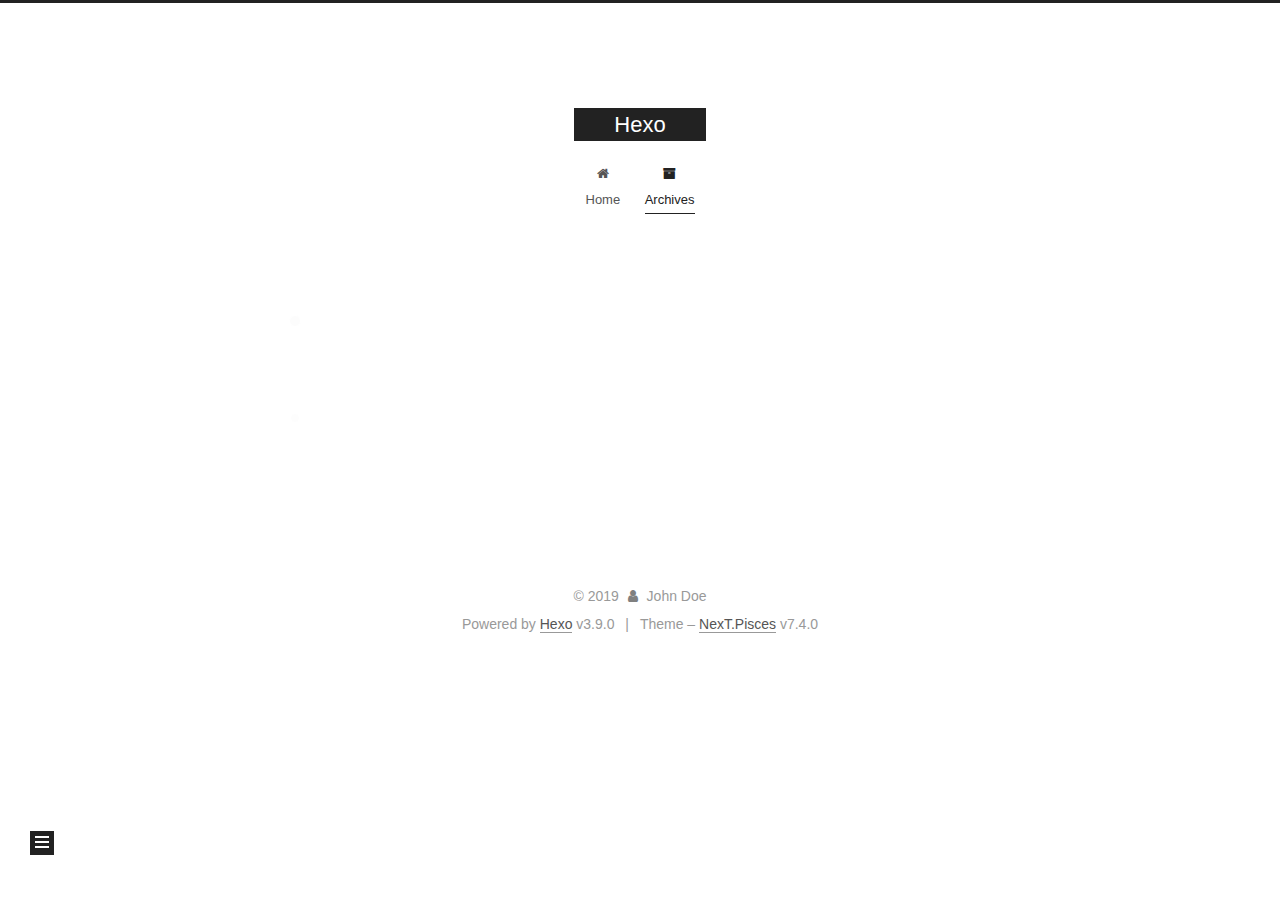
==== archives/index.html @ e557a678 "Site updated: 2019-09-15 15:40:52" ====
<!DOCTYPE html>





<html lang="">
<head>
  <meta charset="UTF-8">
<meta name="viewport" content="width=device-width, initial-scale=1, maximum-scale=2">
<meta name="theme-color" content="#222">
<meta name="generator" content="Hexo 3.9.0">
  <link rel="apple-touch-icon" sizes="180x180" href="/images/apple-touch-icon-next.png?v=7.4.0">
  <link rel="icon" type="image/png" sizes="32x32" href="/images/favicon-32x32-next.png?v=7.4.0">
  <link rel="icon" type="image/png" sizes="16x16" href="/images/favicon-16x16-next.png?v=7.4.0">
  <link rel="mask-icon" href="/images/logo.svg?v=7.4.0" color="#222">

<link rel="stylesheet" href="/css/main.css?v=7.4.0">


<link rel="stylesheet" href="/lib/font-awesome/css/font-awesome.min.css?v=4.7.0">


<script id="hexo-configurations">
  var NexT = window.NexT || {};
  var CONFIG = {
    root: '/',
    scheme: 'Pisces',
    version: '7.4.0',
    exturl: false,
    sidebar: {"position":"left","display":"post","offset":12,"onmobile":false},
    copycode: {"enable":false,"show_result":false,"style":null},
    back2top: {"enable":true,"sidebar":false,"scrollpercent":false},
    bookmark: {"enable":false,"color":"#222","save":"auto"},
    fancybox: false,
    mediumzoom: false,
    lazyload: false,
    pangu: false,
    algolia: {
      appID: '',
      apiKey: '',
      indexName: '',
      hits: {"per_page":10},
      labels: {"input_placeholder":"Search for Posts","hits_empty":"We didn't find any results for the search: ${query}","hits_stats":"${hits} results found in ${time} ms"}
    },
    localsearch: {"enable":false,"trigger":"auto","top_n_per_article":1,"unescape":false,"preload":false},
    path: '',
    motion: {"enable":true,"async":false,"transition":{"post_block":"fadeIn","post_header":"slideDownIn","post_body":"slideDownIn","coll_header":"slideLeftIn","sidebar":"slideUpIn"}},
    translation: {
      copy_button: 'Copy',
      copy_success: 'Copied',
      copy_failure: 'Copy failed'
    },
    sidebarPadding: 40
  };
</script>

  <meta property="og:type" content="website">
<meta property="og:title" content="Hexo">
<meta property="og:url" content="http://yoursite.com/archives/index.html">
<meta property="og:site_name" content="Hexo">
<meta property="og:locale" content="default">
<meta name="twitter:card" content="summary">
<meta name="twitter:title" content="Hexo">
  <link rel="canonical" href="http://yoursite.com/archives/">


<script id="page-configurations">
  // https://hexo.io/docs/variables.html
  CONFIG.page = {
    sidebar: "",
    isHome: false,
    isPost: false,
    isPage: false,
    isArchive: true
  };
</script>

  <title>Archive | Hexo</title>
  








  <noscript>
  <style>
  .use-motion .brand,
  .use-motion .menu-item,
  .sidebar-inner,
  .use-motion .post-block,
  .use-motion .pagination,
  .use-motion .comments,
  .use-motion .post-header,
  .use-motion .post-body,
  .use-motion .collection-header { opacity: initial; }

  .use-motion .logo,
  .use-motion .site-title,
  .use-motion .site-subtitle {
    opacity: initial;
    top: initial;
  }

  .use-motion .logo-line-before i { left: initial; }
  .use-motion .logo-line-after i { right: initial; }
  </style>
</noscript>

</head>

<body itemscope itemtype="http://schema.org/WebPage" lang="default">
  <div class="container use-motion">
    <div class="headband"></div>

    <header id="header" class="header" itemscope itemtype="http://schema.org/WPHeader">
      <div class="header-inner"><div class="site-brand-container">
  <div class="site-meta">

    <div>
      <a href="/" class="brand" rel="start">
        <span class="logo-line-before"><i></i></span>
        <span class="site-title">Hexo</span>
        <span class="logo-line-after"><i></i></span>
      </a>
    </div>
  </div>

  <div class="site-nav-toggle">
    <button aria-label="Toggle navigation bar">
      <span class="btn-bar"></span>
      <span class="btn-bar"></span>
      <span class="btn-bar"></span>
    </button>
  </div>
</div>


<nav class="site-nav">
  
  <ul id="menu" class="menu">
      
      
      
        
        <li class="menu-item menu-item-home">
      
    

    <a href="/" rel="section"><i class="menu-item-icon fa fa-fw fa-home"></i> <br>Home</a>

  </li>
      
      
      
        
        <li class="menu-item menu-item-archives">
      
    

    <a href="/archives/" rel="section"><i class="menu-item-icon fa fa-fw fa-archive"></i> <br>Archives</a>

  </li>
  </ul>

</nav>
</div>
    </header>

    
  <div class="back-to-top">
    <i class="fa fa-arrow-up"></i>
    <span>0%</span>
  </div>


    <main id="main" class="main">
      <div class="main-inner">
        <div class="content-wrap">
            

    
    
      
      
    
      
      
    
    

  

          <div id="content" class="content">
            

  
  
  
  <div class="post-block archive">
    <div id="posts" class="posts-collapse">
      <div class="collection-title">
        
        
        
          
        
        <span class="collection-header">Um..! 1 post. Keep on posting.</span>
      </div>
      

      

  
  

  
    
    <div class="collection-year">
      <h1 class="collection-header">2019</h1>
    </div>
  

  <article itemscope itemtype="http://schema.org/Article">
    <header class="post-header">

      <h2 class="post-title">
        
          <a class="post-title-link" href="/2019/06/23/hello-world/" itemprop="url">
            <span itemprop="name">Hello World</span>
          </a>
        
      </h2>

      <div class="post-meta">
        <time class="post-time" itemprop="dateCreated"
              datetime="2019-06-23T16:57:34+08:00"
              content="2019-06-23">
          06-23
        </time>
      </div>

    </header>
  </article>




    </div>
  </div>
  
  
  

  



          </div>
          

        </div>
          
  
  <div class="sidebar-toggle">
    <div class="sidebar-toggle-line-wrap">
      <span class="sidebar-toggle-line sidebar-toggle-line-first"></span>
      <span class="sidebar-toggle-line sidebar-toggle-line-middle"></span>
      <span class="sidebar-toggle-line sidebar-toggle-line-last"></span>
    </div>
  </div>

  <aside class="sidebar">
    <div class="sidebar-inner">

      <ul class="sidebar-nav motion-element">
        <li class="sidebar-nav-toc">
          Table of Contents
        </li>
        <li class="sidebar-nav-overview">
          Overview
        </li>
      </ul>

      <!--noindex-->
      <div class="post-toc-wrap sidebar-panel">
      </div>
      <!--/noindex-->

      <div class="site-overview-wrap sidebar-panel">
        <div class="site-author motion-element" itemprop="author" itemscope itemtype="http://schema.org/Person">
  <p class="site-author-name" itemprop="name">John Doe</p>
  <div class="site-description" itemprop="description"></div>
</div>
  <nav class="site-state motion-element">
      <div class="site-state-item site-state-posts">
        
          <a href="/archives/">
        
          <span class="site-state-item-count">1</span>
          <span class="site-state-item-name">posts</span>
        </a>
      </div>
    
  </nav>



      </div>

    </div>
  </aside>
  <div id="sidebar-dimmer"></div>


      </div>
    </main>

    <footer id="footer" class="footer">
      <div class="footer-inner">
        <div class="copyright">&copy; <span itemprop="copyrightYear">2019</span>
  <span class="with-love" id="animate">
    <i class="fa fa-user"></i>
  </span>
  <span class="author" itemprop="copyrightHolder">John Doe</span>
</div>
  <div class="powered-by">Powered by <a href="https://hexo.io" class="theme-link" rel="noopener" target="_blank">Hexo</a> v3.9.0</div>
  <span class="post-meta-divider">|</span>
  <div class="theme-info">Theme – <a href="https://theme-next.org" class="theme-link" rel="noopener" target="_blank">NexT.Pisces</a> v7.4.0</div>

        












        
      </div>
    </footer>
  </div>

  


  <script src="/lib/anime.min.js?v=3.1.0"></script>
  <script src="/lib/velocity/velocity.min.js?v=1.2.1"></script>
  <script src="/lib/velocity/velocity.ui.min.js?v=1.2.1"></script>
<script src="/js/utils.js?v=7.4.0"></script><script src="/js/motion.js?v=7.4.0"></script>
<script src="/js/schemes/pisces.js?v=7.4.0"></script>
<script src="/js/next-boot.js?v=7.4.0"></script>



  





















  

  

  

</body>
</html>
---- css/main.css ----
html {
  line-height: 1.15; /* 1 */
  -webkit-text-size-adjust: 100%; /* 2 */
}
body {
  margin: 0;
}
main {
  display: block;
}
h1 {
  font-size: 2em;
  margin: 0.67em 0;
}
hr {
  box-sizing: content-box; /* 1 */
  height: 0; /* 1 */
  overflow: visible; /* 2 */
}
pre {
  font-family: monospace, monospace; /* 1 */
  font-size: 1em; /* 2 */
}
a {
  background-color: transparent;
}
abbr[title] {
  border-bottom: none; /* 1 */
  text-decoration: underline; /* 2 */
  text-decoration: underline dotted; /* 2 */
}
b,
strong {
  font-weight: bolder;
}
code,
kbd,
samp {
  font-family: monospace, monospace; /* 1 */
  font-size: 1em; /* 2 */
}
small {
  font-size: 80%;
}
sub,
sup {
  font-size: 75%;
  line-height: 0;
  position: relative;
  vertical-align: baseline;
}
sub {
  bottom: -0.25em;
}
sup {
  top: -0.5em;
}
img {
  border-style: none;
}
button,
input,
optgroup,
select,
textarea {
  font-family: inherit; /* 1 */
  font-size: 100%; /* 1 */
  line-height: 1.15; /* 1 */
  margin: 0; /* 2 */
}
button,
input {
/* 1 */
  overflow: visible;
}
button,
select {
/* 1 */
  text-transform: none;
}
button,
[type='button'],
[type='reset'],
[type='submit'] {
  -webkit-appearance: button;
}
button::-moz-focus-inner,
[type='button']::-moz-focus-inner,
[type='reset']::-moz-focus-inner,
[type='submit']::-moz-focus-inner {
  border-style: none;
  padding: 0;
}
button:-moz-focusring,
[type='button']:-moz-focusring,
[type='reset']:-moz-focusring,
[type='submit']:-moz-focusring {
  outline: 1px dotted ButtonText;
}
fieldset {
  padding: 0.35em 0.75em 0.625em;
}
legend {
  box-sizing: border-box; /* 1 */
  color: inherit; /* 2 */
  display: table; /* 1 */
  max-width: 100%; /* 1 */
  padding: 0; /* 3 */
  white-space: normal; /* 1 */
}
progress {
  vertical-align: baseline;
}
textarea {
  overflow: auto;
}
[type='checkbox'],
[type='radio'] {
  box-sizing: border-box; /* 1 */
  padding: 0; /* 2 */
}
[type='number']::-webkit-inner-spin-button,
[type='number']::-webkit-outer-spin-button {
  height: auto;
}
[type='search'] {
  outline-offset: -2px; /* 2 */
  -webkit-appearance: textfield; /* 1 */
}
[type='search']::-webkit-search-decoration {
  -webkit-appearance: none;
}
::-webkit-file-upload-button {
  font: inherit; /* 2 */
  -webkit-appearance: button; /* 1 */
}
details {
  display: block;
}
summary {
  display: list-item;
}
template {
  display: none;
}
[hidden] {
  display: none;
}
::selection {
  background: #262a30;
  color: #fff;
}
body {
  background: #fff;
  color: #555;
  font-family: 'Lato', "PingFang SC", "Microsoft YaHei", sans-serif;
  font-size: 1em;
  line-height: 2;
}
@media (max-width: 991px) {
  body {
    padding-right: 0;
  }
}
h1,
h2,
h3,
h4,
h5,
h6 {
  font-family: 'Lato', "PingFang SC", "Microsoft YaHei", sans-serif;
  font-weight: bold;
  line-height: 1.5;
  margin: 20px 0 15px;
  padding: 0;
}
h1 {
  font-size: 1.75em;
}
h2 {
  font-size: 1.625em;
}
h3 {
  font-size: 1.5em;
}
h4 {
  font-size: 1.375em;
}
h5 {
  font-size: 1.25em;
}
h6 {
  font-size: 1.125em;
}
p {
  margin: 0 0 20px 0;
}
a,
span.exturl {
  overflow-wrap: break-word;
  word-wrap: break-word;
  background-color: transparent;
  border-bottom: 1px solid #999;
  color: #555;
  outline: none;
  text-decoration: none;
  cursor: pointer;
}
a:hover,
span.exturl:hover {
  border-bottom-color: #222;
  color: #222;
}
iframe,
img,
video {
  display: block;
  margin-left: auto;
  margin-right: auto;
  max-width: 100%;
}
hr {
  background-color: #ddd;
  background-image: repeating-linear-gradient(-45deg, #fff, #fff 4px, transparent 4px, transparent 8px);
  border: 0;
  height: 3px;
  margin: 40px 0;
}
blockquote {
  border-left: 4px solid #ddd;
  color: #666;
  margin: 0;
  padding: 0 15px;
}
blockquote cite::before {
  content: '-';
  padding: 0 5px;
}
dt {
  font-weight: 700;
}
dd {
  margin: 0;
  padding: 0;
}
kbd {
  background-color: #f9f9f9;
  background-image: linear-gradient(top, #eee, #fff, #eee);
  border: 1px solid #ccc;
  border-radius: 0.2em;
  box-shadow: 0.1em 0.1em 0.2em rgba(0,0,0,0.1);
  font-family: inherit;
  padding: 0.1em 0.3em;
  white-space: nowrap;
}
.text-left {
  text-align: left;
}
.text-center {
  text-align: center;
}
.text-right {
  text-align: right;
}
.text-justify {
  text-align: justify;
}
.text-nowrap {
  white-space: nowrap;
}
.text-lowercase {
  text-transform: lowercase;
}
.text-uppercase {
  text-transform: uppercase;
}
.text-capitalize {
  text-transform: capitalize;
}
.center-block {
  display: block;
  margin-left: auto;
  margin-right: auto;
}
.clearfix::before,
.clearfix::after {
  content: ' ';
  display: table;
}
.clearfix::after {
  clear: both;
}
.pullquote {
  width: 45%;
}
.pullquote.left {
  float: left;
  margin-left: 5px;
  margin-right: 10px;
}
.pullquote.right {
  float: right;
  margin-left: 10px;
  margin-right: 5px;
}
.translation {
  color: #999;
  font-size: 0.875em;
  margin-top: -20px;
}
.table-container {
  -webkit-overflow-scrolling: touch;
  overflow: auto;
}
table {
  border-collapse: collapse;
  border-spacing: 0;
  font-size: 0.875em;
  margin: 0 0 20px 0;
  width: 100%;
}
table > tbody > tr:nth-of-type(odd) {
  background-color: #f9f9f9;
}
table > tbody > tr:hover {
  background-color: #f5f5f5;
}
caption,
th,
td {
  font-weight: normal;
  padding: 8px;
  text-align: left;
  vertical-align: middle;
}
th,
td {
  border: 1px solid #ddd;
  border-bottom: 3px solid #ddd;
}
th {
  font-weight: 700;
  padding-bottom: 10px;
}
td {
  border-bottom-width: 1px;
}
html,
body {
  height: 100%;
}
.container {
  position: relative;
}
.header-inner {
  margin: 0 auto;
  padding: 100px 0 70px;
  width: 700px;
}
@media (min-width: 1200px) {
  .container .header-inner {
    width: 800px;
  }
}
@media (min-width: 1600px) {
  .container .header-inner {
    width: 900px;
  }
}
.main-inner {
  margin: 0 auto;
  width: 700px;
}
@media (min-width: 1200px) {
  .container .main-inner {
    width: 800px;
  }
}
@media (min-width: 1600px) {
  .container .main-inner {
    width: 900px;
  }
}
.footer {
  padding: 20px 0;
}
.footer-inner {
  box-sizing: border-box;
  margin: 0 auto;
  width: 700px;
}
@media (min-width: 1200px) {
  .container .footer-inner {
    width: 800px;
  }
}
@media (min-width: 1600px) {
  .container .footer-inner {
    width: 900px;
  }
}
pre,
.highlight {
  background: #f7f7f7;
  color: #4d4d4c;
  line-height: 1.6;
  margin: 0 auto 20px;
}
pre,
code {
  font-family: consolas, Menlo, "PingFang SC", "Microsoft YaHei", monospace;
}
code {
  overflow-wrap: break-word;
  word-wrap: break-word;
  background: #eee;
  border-radius: 3px;
  color: #555;
  padding: 2px 4px;
}
pre {
  overflow: auto;
  padding: 10px;
}
pre code {
  background: none;
  color: #4d4d4c;
  font-size: 0.875em;
  padding: 0;
  text-shadow: none;
}
.highlight *::selection {
  background: #d6d6d6;
}
.highlight pre {
  border: 0;
  margin: 0;
  padding: 10px 0;
}
.highlight table {
  border: 0;
  margin: 0;
  width: auto;
}
.highlight td {
  border: 0;
  padding: 0;
}
.highlight figcaption {
  background: #eee;
  border-bottom: 1px solid #e9e9e9;
  color: #4d4d4c;
  line-height: 1em;
  margin: 0;
  padding: 0.5em;
}
.highlight figcaption::before,
.highlight figcaption::after {
  content: ' ';
  display: table;
}
.highlight figcaption::after {
  clear: both;
}
.highlight figcaption a {
  color: #4d4d4c;
  float: right;
}
.highlight figcaption a:hover {
  border-bottom-color: #4d4d4c;
}
.highlight .gutter pre {
  background-color: #eff2f3;
  color: #869194;
  padding-left: 10px;
  padding-right: 10px;
  text-align: right;
}
.highlight .code pre {
  background-color: #f7f7f7;
  padding-left: 10px;
  width: 100%;
}
.gutter {
  -moz-user-select: none;
  -ms-user-select: none;
  -webkit-user-select: none;
  user-select: none;
}
.gist table {
  width: auto;
}
.gist table td {
  border: 0;
}
pre .deletion {
  background: #fdd;
}
pre .addition {
  background: #dfd;
}
pre .meta {
  color: #eab700;
  -moz-user-select: none;
  -ms-user-select: none;
  -webkit-user-select: none;
  user-select: none;
}
pre .comment {
  color: #8e908c;
}
pre .variable,
pre .attribute,
pre .tag,
pre .name,
pre .regexp,
pre .ruby .constant,
pre .xml .tag .title,
pre .xml .pi,
pre .xml .doctype,
pre .html .doctype,
pre .css .id,
pre .css .class,
pre .css .pseudo {
  color: #c82829;
}
pre .number,
pre .preprocessor,
pre .built_in,
pre .builtin-name,
pre .literal,
pre .params,
pre .constant,
pre .command {
  color: #f5871f;
}
pre .ruby .class .title,
pre .css .rules .attribute,
pre .string,
pre .symbol,
pre .value,
pre .inheritance,
pre .header,
pre .ruby .symbol,
pre .xml .cdata,
pre .special,
pre .formula {
  color: #718c00;
}
pre .title,
pre .css .hexcolor {
  color: #3e999f;
}
pre .function,
pre .python .decorator,
pre .python .title,
pre .ruby .function .title,
pre .ruby .title .keyword,
pre .perl .sub,
pre .javascript .title,
pre .coffeescript .title {
  color: #4271ae;
}
pre .keyword,
pre .javascript .function {
  color: #8959a8;
}
.blockquote-center {
  border-left: none;
  margin: 40px 0;
  padding: 0;
  position: relative;
  text-align: center;
}
.blockquote-center::before,
.blockquote-center::after {
  background-position: 0 -6px;
  background-repeat: no-repeat;
  background-size: 22px 22px;
  content: ' ';
  display: block;
  height: 24px;
  opacity: 0.2;
  position: absolute;
  width: 100%;
}
.blockquote-center::before {
  background-image: url("../images/quote-l.svg");
  border-top: 1px solid #ccc;
  top: -20px;
}
.blockquote-center::after {
  background-image: url("../images/quote-r.svg");
  background-position: 100% 8px;
  border-bottom: 1px solid #ccc;
  bottom: -20px;
}
.blockquote-center p,
.blockquote-center div {
  text-align: center;
}
.post-body .group-picture img {
  border: 0;
  box-sizing: border-box;
  margin: 0 auto;
  padding: 0 3px;
}
.post-body .group-picture-row {
  margin-bottom: 6px;
  overflow: hidden;
}
.post-body .group-picture-column {
  float: left;
  margin-bottom: 10px;
}
.post-body .label {
  display: inline;
  padding: 0 2px;
}
.post-body .label.default {
  background-color: #f0f0f0;
}
.post-body .label.primary {
  background-color: #efe6f7;
}
.post-body .label.info {
  background-color: #e5f2f8;
}
.post-body .label.success {
  background-color: #e7f4e9;
}
.post-body .label.warning {
  background-color: #fcf6e1;
}
.post-body .label.danger {
  background-color: #fae8eb;
}
.post-body .tabs {
  margin-bottom: 20px;
}
.post-body .tabs,
.tabs-comment {
  display: block;
  padding-top: 10px;
  position: relative;
}
.post-body .tabs ul.nav-tabs,
.tabs-comment ul.nav-tabs {
  display: flex;
  flex-wrap: wrap;
  margin: 0;
  margin-bottom: -1px;
  padding: 0;
}
@media (max-width: 413px) {
  .post-body .tabs ul.nav-tabs,
  .tabs-comment ul.nav-tabs {
    display: block;
    margin-bottom: 5px;
  }
}
.post-body .tabs ul.nav-tabs li.tab,
.tabs-comment ul.nav-tabs li.tab {
  background-color: #fff;
  border-bottom: 1px solid #ddd;
  border-left: 1px solid transparent;
  border-right: 1px solid transparent;
  border-top: 3px solid transparent;
  flex-grow: 1;
  list-style-type: none;
}
@media (max-width: 413px) {
  .post-body .tabs ul.nav-tabs li.tab,
  .tabs-comment ul.nav-tabs li.tab {
    border-bottom: 1px solid transparent;
    border-left: 3px solid transparent;
    border-right: 1px solid transparent;
    border-top: 1px solid transparent;
  }
}
.post-body .tabs ul.nav-tabs li.tab a,
.tabs-comment ul.nav-tabs li.tab a {
  border-bottom: initial;
  display: block;
  line-height: 1.8em;
  outline: 0;
  padding: 0.25em 0.75em;
  text-align: center;
  transition-delay: 0s;
  transition-duration: 0.2s;
  transition-timing-function: ease-out;
}
.post-body .tabs ul.nav-tabs li.tab a i,
.tabs-comment ul.nav-tabs li.tab a i {
  width: 1.285714285714286em;
}
.post-body .tabs ul.nav-tabs li.tab.active,
.tabs-comment ul.nav-tabs li.tab.active {
  border-bottom: 1px solid transparent;
  border-left: 1px solid #ddd;
  border-right: 1px solid #ddd;
  border-top: 3px solid #fc6423;
}
@media (max-width: 413px) {
  .post-body .tabs ul.nav-tabs li.tab.active,
  .tabs-comment ul.nav-tabs li.tab.active {
    border-bottom: 1px solid #ddd;
    border-left: 3px solid #fc6423;
    border-right: 1px solid #ddd;
    border-top: 1px solid #ddd;
  }
}
.post-body .tabs ul.nav-tabs li.tab.active a,
.tabs-comment ul.nav-tabs li.tab.active a {
  color: #555;
  cursor: default;
}
.post-body .tabs .tab-content .tab-pane,
.tabs-comment .tab-content .tab-pane {
  border: 1px solid #ddd;
  padding: 20px 20px 0 20px;
}
.post-body .tabs .tab-content .tab-pane:not(.active),
.tabs-comment .tab-content .tab-pane:not(.active) {
  display: none;
}
.post-body .tabs .tab-content .tab-pane.active,
.tabs-comment .tab-content .tab-pane.active {
  display: block;
}
.post-body .note {
  margin-bottom: 20px;
  padding: 15px;
  position: relative;
  border: 1px solid #eee;
  border-left-width: 5px;
  border-radius: 3px;
}
.post-body .note h2,
.post-body .note h3,
.post-body .note h4,
.post-body .note h5,
.post-body .note h6 {
  margin-top: 0;
  border-bottom: initial;
  margin-bottom: 0;
  padding-top: 0;
}
.post-body .note p:first-child,
.post-body .note ul:first-child,
.post-body .note ol:first-child,
.post-body .note table:first-child,
.post-body .note pre:first-child,
.post-body .note blockquote:first-child,
.post-body .note img:first-child {
  margin-top: 0;
}
.post-body .note p:last-child,
.post-body .note ul:last-child,
.post-body .note ol:last-child,
.post-body .note table:last-child,
.post-body .note pre:last-child,
.post-body .note blockquote:last-child,
.post-body .note img:last-child {
  margin-bottom: 0;
}
.post-body .note.default {
  border-left-color: #777;
}
.post-body .note.default h2,
.post-body .note.default h3,
.post-body .note.default h4,
.post-body .note.default h5,
.post-body .note.default h6 {
  color: #777;
}
.post-body .note.primary {
  border-left-color: #6f42c1;
}
.post-body .note.primary h2,
.post-body .note.primary h3,
.post-body .note.primary h4,
.post-body .note.primary h5,
.post-body .note.primary h6 {
  color: #6f42c1;
}
.post-body .note.info {
  border-left-color: #428bca;
}
.post-body .note.info h2,
.post-body .note.info h3,
.post-body .note.info h4,
.post-body .note.info h5,
.post-body .note.info h6 {
  color: #428bca;
}
.post-body .note.success {
  border-left-color: #5cb85c;
}
.post-body .note.success h2,
.post-body .note.success h3,
.post-body .note.success h4,
.post-body .note.success h5,
.post-body .note.success h6 {
  color: #5cb85c;
}
.post-body .note.warning {
  border-left-color: #f0ad4e;
}
.post-body .note.warning h2,
.post-body .note.warning h3,
.post-body .note.warning h4,
.post-body .note.warning h5,
.post-body .note.warning h6 {
  color: #f0ad4e;
}
.post-body .note.danger {
  border-left-color: #d9534f;
}
.post-body .note.danger h2,
.post-body .note.danger h3,
.post-body .note.danger h4,
.post-body .note.danger h5,
.post-body .note.danger h6 {
  color: #d9534f;
}
.btn {
  background: #222;
  border: 2px solid #222;
  border-radius: 0;
  color: #fff;
  display: inline-block;
  font-size: 0.875em;
  line-height: 2;
  padding: 0 20px;
  text-decoration: none;
  transition-delay: 0s;
  transition-duration: 0.2s;
  transition-timing-function: ease-in-out;
  transition-property: background-color;
}
.btn:hover {
  background: #fff;
  border-color: #222;
  color: #222;
}
.btn + .btn {
  margin: 0 0 8px 8px;
}
.btn .fa-fw {
  text-align: left;
  width: 1.285714285714286em;
}
.btn-bar {
  background: #555;
  border-radius: 1px;
  display: block;
  height: 2px;
  width: 22px;
}
.btn-bar + .btn-bar {
  margin-top: 4px;
}
.page-number-basic,
.pagination .prev,
.pagination .next,
.pagination .page-number,
.pagination .space {
  display: inline-block;
  margin: 0 10px;
  padding: 0 11px;
  position: relative;
  top: -1px;
}
@media (max-width: 767px) {
  .page-number-basic,
  .pagination .prev,
  .pagination .next,
  .pagination .page-number,
  .pagination .space {
    margin: 0 5px;
  }
}
.pagination {
  border-top: 1px solid #eee;
  margin: 120px 0 40px;
  text-align: center;
}
.pagination .prev,
.pagination .next,
.pagination .page-number {
  border-bottom: 0;
  border-top: 1px solid #eee;
  transition-property: border-color;
  transition-delay: 0s;
  transition-duration: 0.2s;
  transition-timing-function: ease-in-out;
}
.pagination .prev:hover,
.pagination .next:hover,
.pagination .page-number:hover {
  border-top-color: #222;
}
.pagination .space {
  margin: 0;
  padding: 0;
}
.pagination .prev {
  margin-left: 0;
}
.pagination .next {
  margin-right: 0;
}
.pagination .page-number.current {
  background: #ccc;
  border-top-color: #ccc;
  color: #fff;
}
@media (max-width: 767px) {
  .pagination {
    border-top: none;
  }
  .pagination .prev,
  .pagination .next,
  .pagination .page-number {
    border-bottom: 1px solid #eee;
    border-top: 0;
    margin-bottom: 10px;
    padding: 0 10px;
  }
  .pagination .prev:hover,
  .pagination .next:hover,
  .pagination .page-number:hover {
    border-bottom-color: #222;
  }
}
.comments {
  margin: 60px 20px 0;
  overflow: hidden;
}
.comment-button-group {
  display: flex;
  flex-wrap: wrap-reverse;
  justify-content: center;
  margin: 1em 0;
}
.comment-button-group .comment-button {
  margin: 0.1em 0.2em;
}
.comment-button-group .comment-button.active {
  background: #fff;
  border-color: #222;
  color: #222;
}
.comment-position {
  display: none;
}
.comment-position.active {
  display: block;
}
.tabs-comment {
  background: #fff;
  margin-top: 4em;
  padding-top: 0;
}
.tabs-comment .comments {
  border: 0;
  box-shadow: none;
  margin-top: 0;
  padding-top: 0;
}
.back-to-top {
  background: #222;
  bottom: -100px;
  box-sizing: border-box;
  color: #fff;
  cursor: pointer;
  font-size: 12px;
  left: 30px;
  opacity: 1;
  padding: 0 6px;
  position: fixed;
  text-align: center;
  transition-property: bottom;
  z-index: 1050;
  transition-delay: 0s;
  transition-duration: 0.2s;
  transition-timing-function: ease-in-out;
  width: 24px;
}
.back-to-top span {
  display: none;
}
.back-to-top:hover {
  color: #87daff;
}
.back-to-top.back-to-top-on {
  bottom: 19px;
}
@media (max-width: 991px) {
  .back-to-top {
    left: 20px;
    opacity: 0.8;
  }
}
.header {
  background: transparent;
}
.header-inner {
  position: relative;
}
.headband {
  background: #222;
  height: 3px;
}
.site-meta {
  margin: 0;
  text-align: center;
}
@media (max-width: 767px) {
  .site-meta {
    text-align: center;
  }
}
.brand {
  background: #222;
  border-bottom: none;
  color: #fff;
  display: inline-block;
  line-height: 1.375em;
  padding: 0 40px;
  position: relative;
}
.brand:hover {
  color: #fff;
}
.logo {
  display: inline-block;
  line-height: 36px;
  margin-right: 5px;
  vertical-align: top;
}
.site-title {
  display: inline-block;
  font-family: 'Lato', "PingFang SC", "Microsoft YaHei", sans-serif;
  font-size: 1.375em;
  font-weight: normal;
  line-height: 1.5;
  vertical-align: top;
}
.site-subtitle {
  color: #999;
  font-size: 0.8125em;
  margin-top: 10px;
}
.use-motion .brand {
  opacity: 0;
}
.use-motion .logo,
.use-motion .site-title,
.use-motion .site-subtitle,
.use-motion .custom-logo-image {
  opacity: 0;
  position: relative;
  top: -10px;
}
.site-nav-toggle {
  display: none;
  left: 10px;
  position: absolute;
}
@media (max-width: 767px) {
  .site-nav-toggle {
    display: block;
  }
}
.site-nav-toggle button {
  background: transparent;
  border: 0;
  margin-top: 2px;
  padding: 9px 10px;
}
.site-nav {
  display: block;
}
@media (max-width: 767px) {
  .site-nav {
    border-top: 1px solid #ddd;
    clear: both;
    display: none;
    margin: 0 -10px;
    padding: 0 10px;
  }
}
.site-nav.site-nav-on {
  display: block;
}
.menu {
  margin-top: 20px;
  padding-left: 0;
  text-align: center;
}
.menu-item {
  display: inline-block;
  list-style: none;
  margin: 0 10px;
}
@media (max-width: 767px) {
  .menu-item {
    margin-top: 10px;
  }
}
.menu-item a,
.menu-item span.exturl {
  border-bottom: 1px solid transparent;
  display: block;
  font-size: 0.8125em;
  line-height: inherit;
  transition-property: border-color;
  transition-delay: 0s;
  transition-duration: 0.2s;
  transition-timing-function: ease-in-out;
}
.menu-item a:hover,
.menu-item span.exturl:hover {
  border-bottom-color: #222;
}
.menu-item .fa {
  margin-right: 5px;
}
.use-motion .menu-item {
  opacity: 0;
}
.post-body {
  overflow-wrap: break-word;
  word-wrap: break-word;
  font-family: 'Lato', "PingFang SC", "Microsoft YaHei", sans-serif;
}
@media (min-width: 1200px) {
  .post-body {
    font-size: 1.125em;
  }
}
@media (max-width: 767px) {
  .post-body {
    font-size: 0.875em;
  }
}
.post-body span.exturl .fa {
  font-size: 0.875em;
  margin-left: 4px;
}
.post-body .image-caption,
.post-body .figure .caption {
  color: #999;
  font-size: 0.875em;
  font-weight: bold;
  line-height: 1;
  margin: -20px auto 15px;
  text-align: center;
}
.post-sticky-flag {
  display: inline-block;
  transform: rotate(30deg);
}
.use-motion .post-block,
.use-motion .pagination,
.use-motion .comments {
  opacity: 0;
}
.use-motion .post-header {
  opacity: 0;
}
.use-motion .post-body {
  opacity: 0;
}
.use-motion .collection-header {
  opacity: 0;
}
.post-button {
  margin-top: 40px;
}
.posts-collapse {
  margin-left: 55px;
  position: relative;
  z-index: 1010;
}
@media (max-width: 767px) {
  .posts-collapse {
    margin-left: 20px;
    margin-right: 20px;
  }
}
.posts-collapse .collection-title {
  font-size: 1.125em;
  position: relative;
}
.posts-collapse .collection-title::before {
  background: #999;
  border: 1px solid #fff;
  border-radius: 50%;
  content: ' ';
  height: 10px;
  left: 0;
  margin-left: -6px;
  margin-top: -4px;
  position: absolute;
  top: 50%;
  width: 10px;
}
.posts-collapse .collection-year {
  margin: 60px 0;
  position: relative;
}
.posts-collapse .collection-year::before {
  background: #bbb;
  border-radius: 50%;
  content: ' ';
  height: 8px;
  left: 0;
  margin-left: -4px;
  margin-top: -4px;
  position: absolute;
  top: 50%;
  width: 8px;
}
.posts-collapse .collection-header {
  margin: 0 0 0 20px;
}
.posts-collapse .collection-header small {
  color: #bbb;
  margin-left: 5px;
}
.posts-collapse article {
  margin: 30px 0;
}
.posts-collapse .post-header {
  border-bottom: 1px dashed #ccc;
  position: relative;
  transition-delay: 0s;
  transition-duration: 0.2s;
  transition-timing-function: ease-in-out;
  transition-property: border;
}
.posts-collapse .post-header::before {
  background: #bbb;
  border: 1px solid #fff;
  border-radius: 50%;
  content: ' ';
  height: 6px;
  left: 0;
  margin-left: -4px;
  position: absolute;
  top: 0.75em;
  width: 6px;
  transition-delay: 0s;
  transition-duration: 0.2s;
  transition-timing-function: ease-in-out;
  transition-property: background;
}
.posts-collapse .post-header:hover {
  border-bottom-color: #666;
}
.posts-collapse .post-header:hover::before {
  background: #222;
}
.posts-collapse .post-title {
  font-size: 1em;
  font-weight: normal;
  line-height: inherit;
  margin-bottom: 0;
  margin-left: 3.75em;
}
.posts-collapse .post-title::after {
  margin-left: 3px;
  opacity: 0.6;
}
.posts-collapse .post-title a,
.posts-collapse .post-title span.exturl {
  border-bottom: none;
  color: #666;
}
.posts-collapse .post-meta {
  font-size: 0.75em;
  left: 20px;
  position: absolute;
  top: 5px;
}
.posts-collapse::after {
  background: #f5f5f5;
  content: ' ';
  height: 100%;
  left: 0;
  margin-left: -2px;
  position: absolute;
  top: 1.25em;
  width: 4px;
  z-index: -1;
}
.posts-collapse .fa-external-link {
  font-size: 0.875em;
  margin-left: 5px;
}
.post-eof {
  background: #ccc;
  height: 1px;
  margin: 80px auto 60px;
  text-align: center;
  width: 8%;
}
article:last-child .post-eof {
  display: none;
}
.posts-expand {
  padding-top: 40px;
}
@media (max-width: 767px) {
  .posts-expand {
    margin: 0 20px;
  }
}
@media (min-width: 992px) {
  .post-body {
    text-align: justify;
  }
}
@media (max-width: 991px) {
  .post-body {
    text-align: justify;
  }
}
.post-body h2,
.post-body h3,
.post-body h4,
.post-body h5,
.post-body h6 {
  padding-top: 10px;
}
.post-body h2 .header-anchor,
.post-body h3 .header-anchor,
.post-body h4 .header-anchor,
.post-body h5 .header-anchor,
.post-body h6 .header-anchor {
  border-bottom-style: none;
  color: #ccc;
  float: right;
  margin-left: 10px;
  visibility: hidden;
}
.post-body h2 .header-anchor:hover,
.post-body h3 .header-anchor:hover,
.post-body h4 .header-anchor:hover,
.post-body h5 .header-anchor:hover,
.post-body h6 .header-anchor:hover {
  color: inherit;
}
.post-body h2:hover .header-anchor,
.post-body h3:hover .header-anchor,
.post-body h4:hover .header-anchor,
.post-body h5:hover .header-anchor,
.post-body h6:hover .header-anchor {
  visibility: visible;
}
.post-body img {
  border: 1px solid #ddd;
  box-sizing: border-box;
  padding: 3px;
}
@media (max-width: 767px) {
  .post-body img {
    padding: initial;
  }
}
.post-body iframe,
.post-body img,
.post-body video {
  margin-bottom: 20px;
}
.post-body .video-container {
  height: 0;
  margin-bottom: 20px;
  overflow: hidden;
  padding-top: 75%;
  position: relative;
  width: 100%;
}
.post-body .video-container iframe,
.post-body .video-container object,
.post-body .video-container embed {
  height: 100%;
  left: 0;
  margin: 0;
  position: absolute;
  top: 0;
  width: 100%;
}
.post-gallery {
  border-collapse: separate;
  display: table;
  table-layout: fixed;
  width: 100%;
}
.post-gallery-row {
  display: table-row;
}
.post-gallery .post-gallery-img {
  border: 0;
  display: table-cell;
  text-align: center;
  vertical-align: middle;
}
.post-gallery .post-gallery-img img {
  border: 0;
  max-height: 100%;
  max-width: 100%;
}
.fancybox-close,
.fancybox-close:hover {
  border: 0;
}
.posts-expand .post-meta {
  color: #999;
  font-family: 'Lato', "PingFang SC", "Microsoft YaHei", sans-serif;
  margin: 3px 0 60px 0;
  text-align: center;
}
.posts-expand .post-meta .post-description {
  font-size: 0.875em;
  margin-top: 2px;
}
.posts-expand .post-meta time {
  border-bottom: 1px dashed #999;
  cursor: help;
}
.post-meta .post-meta-item + .post-meta-item::before {
  content: '|';
  margin: 0 0.5em;
}
.post-meta .post-meta-item {
  font-size: 0.75em;
}
.post-meta-divider {
  margin: 0 0.5em;
}
.post-meta-item-icon {
  margin-right: 3px;
}
@media (max-width: 991px) {
  .post-meta-item-icon {
    display: inline-block;
  }
}
@media (max-width: 991px) {
  .post-meta-item-text {
    display: none;
  }
}
.post-nav {
  border-top: 1px solid #eee;
  display: table;
  margin-top: 15px;
  width: 100%;
}
.post-nav-divider {
  display: table-cell;
  width: 10%;
}
.post-nav-item {
  display: table-cell;
  padding: 10px 0 0 0;
  vertical-align: top;
  width: 45%;
}
.post-nav-item a {
  border-bottom: none;
  color: #555;
  display: block;
  font-size: 0.875em;
  line-height: 1.6;
  position: relative;
}
.post-nav-item a:hover {
  border-bottom: none;
  color: #222;
}
.post-nav-item a:active {
  top: 2px;
}
.post-nav-item .fa {
  font-size: 0.75em;
  margin-right: 5px;
}
.post-nav-next a {
  padding-left: 5px;
}
.post-nav-prev {
  text-align: right;
}
.post-nav-prev a {
  padding-right: 5px;
}
.post-nav-prev .fa {
  margin-left: 5px;
}
.rtl.post-body p,
.rtl.post-body a,
.rtl.post-body h1,
.rtl.post-body h2,
.rtl.post-body h3,
.rtl.post-body h4,
.rtl.post-body h5,
.rtl.post-body h6,
.rtl.post-body li,
.rtl.post-body ul,
.rtl.post-body ol {
  direction: rtl;
  font-family: UKIJ Ekran;
}
.rtl.post-title {
  font-family: UKIJ Ekran;
}
.post-tags {
  margin-top: 40px;
  text-align: center;
}
.post-tags a {
  display: inline-block;
  font-size: 0.8125em;
  margin-right: 10px;
}
.posts-expand .post-title {
  overflow-wrap: break-word;
  word-wrap: break-word;
  font-weight: 400;
  margin: initial;
  text-align: center;
}
.posts-expand .post-title-link {
  border-bottom: none;
  color: #555;
  display: inline-block;
  line-height: 1.2;
  position: relative;
  vertical-align: top;
}
.posts-expand .post-title-link::before {
  background-color: #000;
  bottom: 0;
  content: '';
  height: 2px;
  left: 0;
  position: absolute;
  transform: scaleX(0);
  visibility: hidden;
  width: 100%;
  transition-delay: 0s;
  transition-duration: 0.2s;
  transition-timing-function: ease-in-out;
}
.posts-expand .post-title-link:hover::before {
  transform: scaleX(1);
  visibility: visible;
}
.posts-expand .post-title-link .fa {
  font-size: 0.875em;
  margin-left: 5px;
}
.post-widgets {
  border-top: 1px solid #eee;
  margin-top: 15px;
  text-align: center;
}
.wp_rating {
  height: 20px;
  line-height: 20px;
  margin-top: 10px;
  padding-top: 6px;
  text-align: center;
}
.social-like {
  display: flex;
  font-size: 0.875em;
  justify-content: center;
  text-align: center;
}
.vk_like {
  align-self: center;
  height: 21px;
  padding-top: 7px;
  width: 85px;
}
.fb_like {
  align-self: center;
  height: 30px;
}
.sidebar {
  background: #222;
  bottom: 0;
  box-shadow: inset 0 2px 6px #000;
  position: fixed;
  top: 0;
  z-index: 1040;
}
.sidebar a,
.sidebar span.exturl {
  border-bottom-color: #555;
  color: #999;
}
.sidebar a:hover,
.sidebar span.exturl:hover {
  border-bottom-color: #eee;
  color: #eee;
}
@media (max-width: 991px) {
  .sidebar {
    display: none;
  }
}
.sidebar-inner {
  color: #999;
  padding: 20px 10px;
  text-align: center;
}
.site-overview-wrap {
  overflow-x: hidden;
  overflow-y: auto;
}
.cc-license {
  margin-top: 10px;
  text-align: center;
}
.cc-license .cc-opacity {
  border-bottom: none;
  opacity: 0.7;
}
.cc-license .cc-opacity:hover {
  opacity: 0.9;
}
.cc-license img {
  display: inline-block;
}
.site-author-image {
  border: 2px solid #333;
  display: block;
  height: auto;
  margin: 0 auto;
  max-width: 96px;
  padding: 2px;
}
.site-author-name {
  color: #f5f5f5;
  font-weight: normal;
  margin: 5px 0 0;
  text-align: center;
}
.site-description {
  color: #999;
  font-size: 1em;
  margin-top: 5px;
  text-align: center;
}
.links-of-author {
  margin-top: 20px;
}
.links-of-author a,
.links-of-author span.exturl {
  border-bottom-color: #555;
  display: inline-block;
  font-size: 0.8125em;
  margin-bottom: 10px;
  margin-right: 10px;
  vertical-align: middle;
}
.links-of-author a::before,
.links-of-author span.exturl::before {
  background: #add0d7;
  border-radius: 50%;
  content: ' ';
  display: inline-block;
  height: 4px;
  margin-right: 3px;
  vertical-align: middle;
  width: 4px;
}
.feed-link,
.chat {
  margin-top: 10px;
}
.feed-link a,
.chat a {
  border: 1px solid #fc6423;
  border-radius: 4px;
  color: #fc6423;
  display: inline-block;
  padding: 0 15px;
}
.feed-link a .fa,
.chat a .fa {
  margin-right: 5px;
}
.feed-link a:hover,
.chat a:hover {
  background: #fc6423;
  border: 1px solid #fc6423;
  color: #fff;
}
.feed-link a:hover .fa,
.chat a:hover .fa {
  color: #fff;
}
.links-of-blogroll {
  font-size: 0.8125em;
  margin-top: 10px;
}
.links-of-blogroll-title {
  font-size: 0.875em;
  font-weight: 600;
  margin-top: 0;
}
.links-of-blogroll-list {
  list-style: none;
  margin: 0;
  padding: 0;
}
.links-of-blogroll-item {
  padding: 2px 10px;
}
.links-of-blogroll-item a,
.links-of-blogroll-item span.exturl {
  box-sizing: border-box;
  display: inline-block;
  max-width: 280px;
  overflow: hidden;
  text-overflow: ellipsis;
  white-space: nowrap;
}
#sidebar-dimmer {
  display: none;
}
@media (max-width: 767px) {
  #sidebar-dimmer {
    background: #000;
    display: block;
    height: 100%;
    left: 100%;
    opacity: 0;
    position: fixed;
    top: 0;
    width: 100%;
    z-index: 1020;
  }
  .sidebar-active + #sidebar-dimmer {
    opacity: 0.7;
    transform: translateX(-100%);
    transition: opacity 0.5s;
  }
}
.sidebar-nav {
  margin: 0 0 20px;
  padding-left: 0;
}
.sidebar-nav li {
  border-bottom: 1px solid transparent;
  color: #555;
  cursor: pointer;
  display: inline-block;
  font-size: 0.875em;
}
.sidebar-nav li.sidebar-nav-overview {
  margin-left: 10px;
}
.sidebar-nav li:hover {
  color: #f5f5f5;
}
.sidebar-nav .sidebar-nav-active {
  border-bottom-color: #87daff;
  color: #87daff;
}
.sidebar-nav .sidebar-nav-active:hover {
  color: #87daff;
}
.sidebar-panel {
  display: none;
}
.sidebar-panel-active {
  display: block;
}
.sidebar-toggle {
  background: #222;
  bottom: 45px;
  cursor: pointer;
  height: 14px;
  left: 30px;
  line-height: 0;
  padding: 5px;
  position: fixed;
  width: 14px;
  z-index: 1050;
}
@media (max-width: 991px) {
  .sidebar-toggle {
    left: 20px;
    opacity: 0.8;
    display: none;
  }
}
.sidebar-toggle-line {
  background: #fff;
  display: inline-block;
  height: 2px;
  margin-top: 3px;
  position: relative;
  transition: all 0.4s;
  vertical-align: top;
  width: 100%;
}
.sidebar-toggle-line:first-child {
  margin-top: 0;
}
.sidebar-toggle:hover .sidebar-toggle-line {
  background: #87daff;
}
.post-toc-wrap {
  overflow-x: hidden;
  overflow-y: auto;
}
.post-toc {
  font-size: 0.875em;
}
.post-toc ol {
  list-style: none;
  margin: 0;
  padding: 0 2px 5px 10px;
  text-align: left;
}
.post-toc ol > ol {
  padding-left: 0;
}
.post-toc ol a {
  transition-delay: 0s;
  transition-duration: 0.2s;
  transition-timing-function: ease-in-out;
  border-bottom-color: #555;
  color: #999;
  transition-property: all;
}
.post-toc ol a:hover {
  border-bottom-color: #ccc;
  color: #ccc;
}
.post-toc .nav-item {
  overflow: hidden;
  text-overflow: ellipsis;
  white-space: nowrap;
  line-height: 1.8;
}
.post-toc .nav .nav-child {
  display: none;
}
.post-toc .nav .active > .nav-child {
  display: block;
}
.post-toc .nav .active-current > .nav-child {
  display: block;
}
.post-toc .nav .active-current > .nav-child > .nav-item {
  display: block;
}
.post-toc .nav .active > a {
  border-bottom-color: #87daff;
  color: #87daff;
}
.post-toc .nav .active-current > a {
  color: #87daff;
}
.post-toc .nav .active-current > a:hover {
  color: #87daff;
}
.site-state {
  display: flex;
  justify-content: center;
  line-height: 1.4;
  margin-top: 10px;
  overflow: hidden;
  text-align: center;
  white-space: nowrap;
}
.site-state-item {
  border-left: 1px solid #333;
  padding: 0 15px;
}
.site-state-item:first-child {
  border-left: none;
}
.site-state-item a {
  border-bottom: none;
}
.site-state-item-count {
  color: inherit;
  display: block;
  font-size: 1.25em;
  font-weight: 600;
  text-align: center;
}
.site-state-item-name {
  color: inherit;
  font-size: 0.875em;
}
.footer {
  color: #999;
  font-size: 0.875em;
}
.footer.footer-fixed {
  bottom: 0;
  left: 0;
  position: fixed;
  right: 0;
}
.footer img {
  border: 0;
}
.footer-inner {
  text-align: center;
}
.with-love {
  color: #808080;
  display: inline-block;
  margin: 0 5px;
}
.powered-by,
.theme-info {
  display: inline-block;
}
@-moz-keyframes iconAnimate {
  0%, 100% {
    transform: scale(1);
  }
  10%, 30% {
    transform: scale(0.9);
  }
  20%, 40%, 60%, 80% {
    transform: scale(1.1);
  }
  50%, 70% {
    transform: scale(1.1);
  }
}
@-webkit-keyframes iconAnimate {
  0%, 100% {
    transform: scale(1);
  }
  10%, 30% {
    transform: scale(0.9);
  }
  20%, 40%, 60%, 80% {
    transform: scale(1.1);
  }
  50%, 70% {
    transform: scale(1.1);
  }
}
@-o-keyframes iconAnimate {
  0%, 100% {
    transform: scale(1);
  }
  10%, 30% {
    transform: scale(0.9);
  }
  20%, 40%, 60%, 80% {
    transform: scale(1.1);
  }
  50%, 70% {
    transform: scale(1.1);
  }
}
@keyframes iconAnimate {
  0%, 100% {
    transform: scale(1);
  }
  10%, 30% {
    transform: scale(0.9);
  }
  20%, 40%, 60%, 80% {
    transform: scale(1.1);
  }
  50%, 70% {
    transform: scale(1.1);
  }
}
.category-all-page .category-all-title {
  text-align: center;
}
.category-all-page .category-all {
  margin-top: 20px;
}
.category-all-page .category-list {
  list-style: none;
  margin: 0;
  padding: 0;
}
.category-all-page .category-list-item {
  margin: 5px 10px;
}
.category-all-page .category-list-count {
  color: #bbb;
}
.category-all-page .category-list-count::before {
  content: ' (';
  display: inline;
}
.category-all-page .category-list-count::after {
  content: ') ';
  display: inline;
}
.category-all-page .category-list-child {
  padding-left: 10px;
}
#event-list {
  padding: 0px;
}
#event-list hr {
  background: #222;
  margin: 20px 0 45px 0;
}
#event-list hr::after {
  background: #222;
  color: #fff;
  content: 'NOW';
  display: inline-block;
  font-weight: bold;
  padding: 0 5px;
  text-align: right;
}
#event-list li.event {
  background: #f9f9f9;
  margin: 20px 0;
  min-height: 40px;
  padding-left: 10px;
}
#event-list li.event h2.event-summary {
  margin: 0;
  padding-bottom: 3px;
}
#event-list li.event h2.event-summary::before {
  color: #bbb;
  content: '\f111';
  display: inline-block;
  font-family: 'FontAwesome';
  font-size: 10px;
  margin-right: 25px;
  vertical-align: middle;
}
#event-list li.event span.event-relative-time {
  color: #bbb;
  display: inline-block;
  font-size: 12px;
  font-weight: 400;
  padding-left: 12px;
}
#event-list li.event span.event-details {
  color: #bbb;
  display: block;
  line-height: 18px;
  margin-left: 56px;
  padding-bottom: 6px;
  padding-top: 3px;
  text-indent: -24px;
}
#event-list li.event span.event-details::before {
  color: #bbb;
  display: inline-block;
  font-family: FontAwesome;
  margin-right: 9px;
  text-align: center;
  text-indent: 0;
  width: 14px;
}
#event-list li.event span.event-details.event-location::before {
  content: '\f041';
}
#event-list li.event span.event-details.event-duration::before {
  content: '\f017';
}
#event-list li.event-past {
  background: #fcfcfc;
  padding: 15px 0 15px 10px;
}
#event-list li.event-past > * {
  opacity: 0.9;
}
#event-list li.event-past h2.event-summary {
  color: #bbb;
}
#event-list li.event-past h2.event-summary::before {
  color: #dfdfdf;
}
#event-list li.event-now {
  background: #222;
  color: #fff;
  padding: 15px 0 15px 10px;
}
#event-list li.event-now h2.event-summary::before {
  animation: dot-flash 1s alternate infinite ease-in-out;
  color: #fff;
}
#event-list li.event-now * {
  color: #fff !important;
}
#event-list li.event-future {
  background: #222;
  color: #fff;
  padding: 15px 0 15px 10px;
}
#event-list li.event-future h2.event-summary::before {
  animation: dot-flash 1s alternate infinite ease-in-out;
  color: #fff;
}
#event-list li.event-future * {
  color: #fff !important;
}
@-moz-keyframes dot-flash {
  from {
    opacity: 1;
    transform: scale(1);
  }
  to {
    opacity: 0;
    transform: scale(0.8);
  }
}
@-webkit-keyframes dot-flash {
  from {
    opacity: 1;
    transform: scale(1);
  }
  to {
    opacity: 0;
    transform: scale(0.8);
  }
}
@-o-keyframes dot-flash {
  from {
    opacity: 1;
    transform: scale(1);
  }
  to {
    opacity: 0;
    transform: scale(0.8);
  }
}
@keyframes dot-flash {
  from {
    opacity: 1;
    transform: scale(1);
  }
  to {
    opacity: 0;
    transform: scale(0.8);
  }
}
ul.breadcrumb {
  font-size: 0.75em;
  list-style: none;
  margin: 1em 0;
  padding: 0 2em;
  text-align: center;
}
ul.breadcrumb li {
  display: inline;
}
ul.breadcrumb li + li::before {
  content: '/\00a0';
  font-weight: normal;
  padding: 0.5em;
}
ul.breadcrumb li + li:last-child {
  font-weight: bold;
}
.tag-cloud {
  text-align: center;
}
.tag-cloud a {
  display: inline-block;
  margin: 10px;
}
.tag-cloud a:hover {
  color: #222 !important;
}
@media (max-width: 767px) {
  .header-inner,
  .container .main-inner,
  .footer-inner {
    width: auto;
  }
}
@media (max-width: 767px) {
  .header-inner {
    padding: 50px 0 35px;
  }
}
embed {
  display: block;
  margin: 0 auto 25px auto;
}
.custom-logo .site-meta-headline {
  text-align: center;
}
.custom-logo .brand {
  background: none;
}
.custom-logo .site-title {
  color: #222;
  margin: 10px auto 0;
}
.custom-logo .site-title a {
  border: 0;
}
.custom-logo-image {
  background: #fff;
  margin: 0 auto;
  max-width: 150px;
  padding: 5px;
}
@media (max-width: 767px) {
  .site-nav {
    background: #fff;
    border-bottom: 1px solid #ddd;
    left: 0;
    margin: 0;
    padding: 0;
    width: 100%;
    z-index: 1030;
  }
}
.site-nav-toggle {
  top: 50px;
}
@media (max-width: 767px) {
  .menu {
    text-align: left;
  }
}
.menu-item-active a,
.menu .menu-item a:hover,
.menu .menu-item span.exturl:hover {
  border-bottom-color: #222;
  color: #222;
}
@media (max-width: 767px) {
  .menu-item-active a,
  .menu .menu-item a:hover,
  .menu .menu-item span.exturl:hover {
    border-bottom: 1px dotted #ddd;
  }
}
@media (max-width: 767px) {
  .menu .menu-item {
    display: block;
    margin: 0 10px;
    vertical-align: top;
  }
}
.menu .menu-item .badge {
  background-color: #eee;
  display: inline-block;
  font-weight: 700;
  line-height: 1;
  margin-left: 5px;
  padding: 1px 4px;
  text-align: center;
  white-space: nowrap;
}
@media (max-width: 767px) {
  .menu .menu-item .badge {
    float: right;
    margin: 0.35em 0 0 0;
  }
}
@media (max-width: 767px) {
  .menu .menu-item br {
    display: none;
  }
}
@media (max-width: 767px) {
  .menu .menu-item a,
  .menu .menu-item span.exturl {
    padding: 5px 10px;
  }
}
@media (hover: none) {
  .menu .menu-item a:hover,
  .menu .menu-item span.exturl:hover {
    border-bottom-color: transparent !important;
  }
}
@media (min-width: 768px) and (max-width: 991px) {
  .menu .menu-item .fa {
    width: 100%;
  }
}
@media (min-width: 992px) {
  .menu .menu-item .fa {
    width: 100%;
  }
}
.sidebar {
  left: -320px;
}
.sidebar.sidebar-active {
  left: 0;
}
.sidebar {
  transition: all 0.4s;
  width: 320px;
}
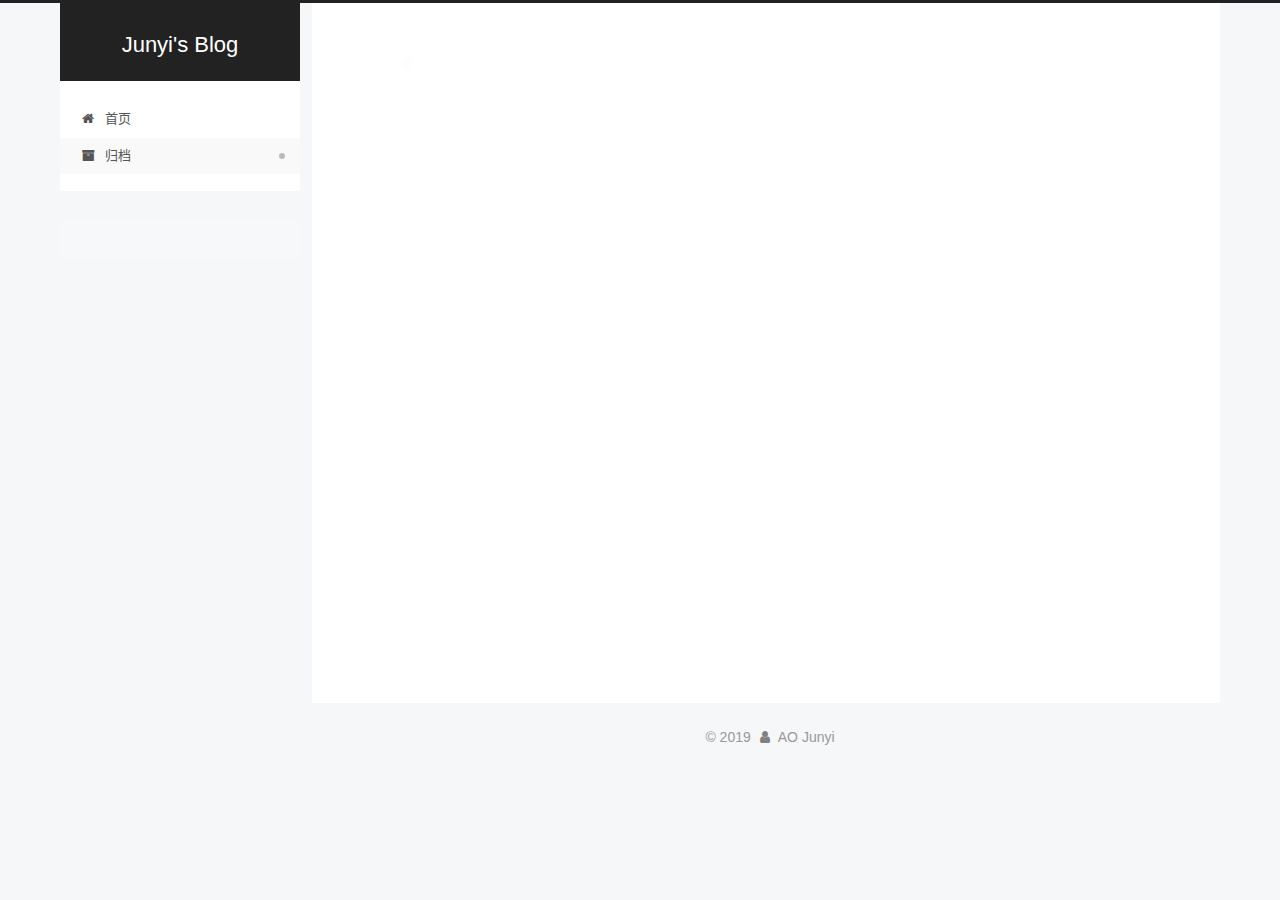
==== commit cf1d80f8: "Site updated: 2019-09-15 18:01:53" ====
--- a/archives/index.html
+++ b/archives/index.html
@@ -4,15 +4,15 @@
 
 
 
-<html lang="">
+<html lang="zh-CN">
 <head>
   <meta charset="UTF-8">
 <meta name="viewport" content="width=device-width, initial-scale=1, maximum-scale=2">
 <meta name="theme-color" content="#222">
 <meta name="generator" content="Hexo 3.9.0">
   <link rel="apple-touch-icon" sizes="180x180" href="/images/apple-touch-icon-next.png?v=7.4.0">
-  <link rel="icon" type="image/png" sizes="32x32" href="/images/favicon-32x32-next.png?v=7.4.0">
-  <link rel="icon" type="image/png" sizes="16x16" href="/images/favicon-16x16-next.png?v=7.4.0">
+  <link rel="icon" type="image/png" sizes="32x32" href="/images/sun-32x32-next.png?v=7.4.0">
+  <link rel="icon" type="image/png" sizes="16x16" href="/images/sun-16x16-next.png?v=7.4.0">
   <link rel="mask-icon" href="/images/logo.svg?v=7.4.0" color="#222">
 
 <link rel="stylesheet" href="/css/main.css?v=7.4.0">
@@ -30,7 +30,7 @@
     exturl: false,
     sidebar: {"position":"left","display":"post","offset":12,"onmobile":false},
     copycode: {"enable":false,"show_result":false,"style":null},
-    back2top: {"enable":true,"sidebar":false,"scrollpercent":false},
+    back2top: {"enable":true,"sidebar":false,"scrollpercent":true},
     bookmark: {"enable":false,"color":"#222","save":"auto"},
     fancybox: false,
     mediumzoom: false,
@@ -47,21 +47,24 @@
     path: '',
     motion: {"enable":true,"async":false,"transition":{"post_block":"fadeIn","post_header":"slideDownIn","post_body":"slideDownIn","coll_header":"slideLeftIn","sidebar":"slideUpIn"}},
     translation: {
-      copy_button: 'Copy',
-      copy_success: 'Copied',
-      copy_failure: 'Copy failed'
+      copy_button: '复制',
+      copy_success: '复制成功',
+      copy_failure: '复制失败'
     },
     sidebarPadding: 40
   };
 </script>
 
-  <meta property="og:type" content="website">
-<meta property="og:title" content="Hexo">
+  <meta name="description" content="Focusing">
+<meta property="og:type" content="website">
+<meta property="og:title" content="Junyi&#39;s Blog">
 <meta property="og:url" content="http://yoursite.com/archives/index.html">
-<meta property="og:site_name" content="Hexo">
-<meta property="og:locale" content="default">
+<meta property="og:site_name" content="Junyi&#39;s Blog">
+<meta property="og:description" content="Focusing">
+<meta property="og:locale" content="zh-CN">
 <meta name="twitter:card" content="summary">
-<meta name="twitter:title" content="Hexo">
+<meta name="twitter:title" content="Junyi&#39;s Blog">
+<meta name="twitter:description" content="Focusing">
   <link rel="canonical" href="http://yoursite.com/archives/">
 
 
@@ -76,7 +79,7 @@
   };
 </script>
 
-  <title>Archive | Hexo</title>
+  <title>归档 | Junyi's Blog</title>
   
 
 
@@ -112,7 +115,7 @@
 
 </head>
 
-<body itemscope itemtype="http://schema.org/WebPage" lang="default">
+<body itemscope itemtype="http://schema.org/WebPage" lang="zh-CN">
   <div class="container use-motion">
     <div class="headband"></div>
 
@@ -123,14 +126,14 @@
     <div>
       <a href="/" class="brand" rel="start">
         <span class="logo-line-before"><i></i></span>
-        <span class="site-title">Hexo</span>
+        <span class="site-title">Junyi's Blog</span>
         <span class="logo-line-after"><i></i></span>
       </a>
     </div>
   </div>
 
   <div class="site-nav-toggle">
-    <button aria-label="Toggle navigation bar">
+    <button aria-label="切换导航栏">
       <span class="btn-bar"></span>
       <span class="btn-bar"></span>
       <span class="btn-bar"></span>
@@ -150,7 +153,7 @@
       
     
 
-    <a href="/" rel="section"><i class="menu-item-icon fa fa-fw fa-home"></i> <br>Home</a>
+    <a href="/" rel="section"><i class="menu-item-icon fa fa-fw fa-home"></i> <br>首页</a>
 
   </li>
       
@@ -161,7 +164,7 @@
       
     
 
-    <a href="/archives/" rel="section"><i class="menu-item-icon fa fa-fw fa-archive"></i> <br>Archives</a>
+    <a href="/archives/" rel="section"><i class="menu-item-icon fa fa-fw fa-archive"></i> <br>归档</a>
 
   </li>
   </ul>
@@ -208,7 +211,7 @@
         
           
         
-        <span class="collection-header">Um..! 1 post. Keep on posting.</span>
+        <span class="collection-header">嗯..! 目前共计 1 篇日志。 继续努力。</span>
       </div>
       
 
@@ -229,7 +232,7 @@
 
       <h2 class="post-title">
         
-          <a class="post-title-link" href="/2019/06/23/hello-world/" itemprop="url">
+          <a class="post-title-link" href="/2019/09/15/hello-world/" itemprop="url">
             <span itemprop="name">Hello World</span>
           </a>
         
@@ -237,9 +240,9 @@
 
       <div class="post-meta">
         <time class="post-time" itemprop="dateCreated"
-              datetime="2019-06-23T16:57:34+08:00"
-              content="2019-06-23">
-          06-23
+              datetime="2019-09-15T16:58:39+08:00"
+              content="2019-09-15">
+          09-15
         </time>
       </div>
 
@@ -278,10 +281,10 @@
 
       <ul class="sidebar-nav motion-element">
         <li class="sidebar-nav-toc">
-          Table of Contents
+          文章目录
         </li>
         <li class="sidebar-nav-overview">
-          Overview
+          站点概览
         </li>
       </ul>
 
@@ -292,8 +295,11 @@
 
       <div class="site-overview-wrap sidebar-panel">
         <div class="site-author motion-element" itemprop="author" itemscope itemtype="http://schema.org/Person">
-  <p class="site-author-name" itemprop="name">John Doe</p>
-  <div class="site-description" itemprop="description"></div>
+    <img class="site-author-image" itemprop="image"
+      src="/images/avatar.jpeg"
+      alt="AO Junyi">
+  <p class="site-author-name" itemprop="name">AO Junyi</p>
+  <div class="site-description" itemprop="description">Focusing</div>
 </div>
   <nav class="site-state motion-element">
       <div class="site-state-item site-state-posts">
@@ -301,11 +307,31 @@
           <a href="/archives/">
         
           <span class="site-state-item-count">1</span>
-          <span class="site-state-item-name">posts</span>
+          <span class="site-state-item-name">日志</span>
         </a>
       </div>
     
   </nav>
+  <div class="links-of-author motion-element">
+      <span class="links-of-author-item">
+      
+      
+      
+        
+      
+        <a href="https://github.com/Ajyy" title="GitHub &rarr; https://github.com/Ajyy" rel="noopener" target="_blank"><i class="fa fa-fw fa-github"></i></a>
+      </span>
+    
+      <span class="links-of-author-item">
+      
+      
+      
+        
+      
+        <a href="mailto:125933ajy@gmail.com" title="E-Mail &rarr; mailto:125933ajy@gmail.com" rel="noopener" target="_blank"><i class="fa fa-fw fa-envelope"></i></a>
+      </span>
+    
+  </div>
 
 
 
@@ -325,11 +351,19 @@
   <span class="with-love" id="animate">
     <i class="fa fa-user"></i>
   </span>
-  <span class="author" itemprop="copyrightHolder">John Doe</span>
+  <span class="author" itemprop="copyrightHolder">AO Junyi</span>
 </div>
-  <div class="powered-by">Powered by <a href="https://hexo.io" class="theme-link" rel="noopener" target="_blank">Hexo</a> v3.9.0</div>
+
+<!--
+#
+#  <div class="powered-by">由 <a href="https://hexo.io" class="theme-link" rel="noopener" target="_blank">Hexo</a> 强力驱动 v3.9.0</div>
+#
   <span class="post-meta-divider">|</span>
-  <div class="theme-info">Theme – <a href="https://theme-next.org" class="theme-link" rel="noopener" target="_blank">NexT.Pisces</a> v7.4.0</div>
+
+#
+#  <div class="theme-info">主题 – <a href="https://theme-next.org" class="theme-link" rel="noopener" target="_blank">NexT.Pisces</a> v7.4.0</div>
+#
+-->
 
         
 
--- a/css/main.css
+++ b/css/main.css
@@ -151,7 +151,7 @@
   color: #fff;
 }
 body {
-  background: #fff;
+  background: #f5f7f9;
   color: #555;
   font-family: 'Lato', "PingFang SC", "Microsoft YaHei", sans-serif;
   font-size: 1em;
@@ -355,30 +355,30 @@
 .header-inner {
   margin: 0 auto;
   padding: 100px 0 70px;
-  width: 700px;
+  width: calc(100% - 20px);
 }
 @media (min-width: 1200px) {
   .container .header-inner {
-    width: 800px;
+    width: 1160px;
   }
 }
 @media (min-width: 1600px) {
   .container .header-inner {
-    width: 900px;
+    width: 73%;
   }
 }
 .main-inner {
   margin: 0 auto;
-  width: 700px;
+  width: calc(100% - 20px);
 }
 @media (min-width: 1200px) {
   .container .main-inner {
-    width: 800px;
+    width: 1160px;
   }
 }
 @media (min-width: 1600px) {
   .container .main-inner {
-    width: 900px;
+    width: 73%;
   }
 }
 .footer {
@@ -387,16 +387,16 @@
 .footer-inner {
   box-sizing: border-box;
   margin: 0 auto;
-  width: 700px;
+  width: calc(100% - 20px);
 }
 @media (min-width: 1200px) {
   .container .footer-inner {
-    width: 800px;
+    width: 1160px;
   }
 }
 @media (min-width: 1600px) {
   .container .footer-inner {
-    width: 900px;
+    width: 73%;
   }
 }
 pre,
@@ -825,10 +825,10 @@
   color: #d9534f;
 }
 .btn {
-  background: #222;
-  border: 2px solid #222;
-  border-radius: 0;
-  color: #fff;
+  background: #fff;
+  border: 2px solid #555;
+  border-radius: 2px;
+  color: #555;
   display: inline-block;
   font-size: 0.875em;
   line-height: 2;
@@ -840,9 +840,9 @@
   transition-property: background-color;
 }
 .btn:hover {
-  background: #fff;
+  background: #222;
   border-color: #222;
-  color: #222;
+  color: #fff;
 }
 .btn + .btn {
   margin: 0 0 8px 8px;
@@ -948,9 +948,9 @@
   margin: 0.1em 0.2em;
 }
 .comment-button-group .comment-button.active {
-  background: #fff;
+  background: #222;
   border-color: #222;
-  color: #222;
+  color: #fff;
 }
 .comment-position {
   display: none;
@@ -977,7 +977,7 @@
   cursor: pointer;
   font-size: 12px;
   left: 30px;
-  opacity: 1;
+  opacity: 0.6;
   padding: 0 6px;
   position: fixed;
   text-align: center;
@@ -986,16 +986,13 @@
   transition-delay: 0s;
   transition-duration: 0.2s;
   transition-timing-function: ease-in-out;
-  width: 24px;
-}
-.back-to-top span {
-  display: none;
+  width: initial;
 }
 .back-to-top:hover {
-  color: #87daff;
+  color: #fc6423;
 }
 .back-to-top.back-to-top-on {
-  bottom: 19px;
+  bottom: 30px;
 }
 @media (max-width: 991px) {
   .back-to-top {
@@ -1049,7 +1046,7 @@
   vertical-align: top;
 }
 .site-subtitle {
-  color: #999;
+  color: #ddd;
   font-size: 0.8125em;
   margin-top: 10px;
 }
@@ -1640,23 +1637,24 @@
   display: inline-block;
 }
 .site-author-image {
-  border: 2px solid #333;
+  border: 1px solid #eee;
   display: block;
   height: auto;
   margin: 0 auto;
-  max-width: 96px;
+  max-width: 120px;
   padding: 2px;
+  border-radius: 50%;
 }
 .site-author-name {
-  color: #f5f5f5;
-  font-weight: normal;
-  margin: 5px 0 0;
+  color: #222;
+  font-weight: 600;
+  margin: 0;
   text-align: center;
 }
 .site-description {
   color: #999;
-  font-size: 1em;
-  margin-top: 5px;
+  font-size: 0.8125em;
+  margin-top: 0;
   text-align: center;
 }
 .links-of-author {
@@ -1673,7 +1671,7 @@
 }
 .links-of-author a::before,
 .links-of-author span.exturl::before {
-  background: #add0d7;
+  background: #6efb9c;
   border-radius: 50%;
   content: ' ';
   display: inline-block;
@@ -1770,14 +1768,14 @@
   margin-left: 10px;
 }
 .sidebar-nav li:hover {
-  color: #f5f5f5;
+  color: #fc6423;
 }
 .sidebar-nav .sidebar-nav-active {
-  border-bottom-color: #87daff;
-  color: #87daff;
+  border-bottom-color: #fc6423;
+  color: #fc6423;
 }
 .sidebar-nav .sidebar-nav-active:hover {
-  color: #87daff;
+  color: #fc6423;
 }
 .sidebar-panel {
   display: none;
@@ -1818,7 +1816,7 @@
   margin-top: 0;
 }
 .sidebar-toggle:hover .sidebar-toggle-line {
-  background: #87daff;
+  background: #fc6423;
 }
 .post-toc-wrap {
   overflow-x: hidden;
@@ -1840,13 +1838,13 @@
   transition-delay: 0s;
   transition-duration: 0.2s;
   transition-timing-function: ease-in-out;
-  border-bottom-color: #555;
-  color: #999;
+  border-bottom-color: #ccc;
+  color: #666;
   transition-property: all;
 }
 .post-toc ol a:hover {
-  border-bottom-color: #ccc;
-  color: #ccc;
+  border-bottom-color: #000;
+  color: #000;
 }
 .post-toc .nav-item {
   overflow: hidden;
@@ -1867,14 +1865,14 @@
   display: block;
 }
 .post-toc .nav .active > a {
-  border-bottom-color: #87daff;
-  color: #87daff;
+  border-bottom-color: #fc6423;
+  color: #fc6423;
 }
 .post-toc .nav .active-current > a {
-  color: #87daff;
+  color: #fc6423;
 }
 .post-toc .nav .active-current > a:hover {
-  color: #87daff;
+  color: #fc6423;
 }
 .site-state {
   display: flex;
@@ -1886,7 +1884,7 @@
   white-space: nowrap;
 }
 .site-state-item {
-  border-left: 1px solid #333;
+  border-left: 1px solid #eee;
   padding: 0 15px;
 }
 .site-state-item:first-child {
@@ -1898,13 +1896,13 @@
 .site-state-item-count {
   color: inherit;
   display: block;
-  font-size: 1.25em;
+  font-size: 1em;
   font-weight: 600;
   text-align: center;
 }
 .site-state-item-name {
-  color: inherit;
-  font-size: 0.875em;
+  color: #999;
+  font-size: 0.8125em;
 }
 .footer {
   color: #999;
@@ -2186,130 +2184,366 @@
 .tag-cloud a:hover {
   color: #222 !important;
 }
+.header {
+  margin: 0 auto;
+  position: relative;
+  width: calc(100% - 20px);
+}
+@media (min-width: 1200px) {
+  .header {
+    width: 1160px;
+  }
+}
+@media (min-width: 1600px) {
+  .header {
+    width: 73%;
+  }
+}
+@media (max-width: 991px) {
+  .header {
+    width: auto;
+  }
+}
+.header-inner {
+  background: #fff;
+  border-radius: initial;
+  box-shadow: initial;
+  overflow: hidden;
+  padding: 0;
+  position: absolute;
+  top: 0;
+  width: 240px;
+}
+@media (min-width: 1200px) {
+  .container .header-inner {
+    width: 240px;
+  }
+}
+@media (max-width: 991px) {
+  .header-inner {
+    border-radius: initial;
+    position: relative;
+    width: auto;
+  }
+}
+.main::before,
+.main::after {
+  content: ' ';
+  display: table;
+}
+.main::after {
+  clear: both;
+}
+@media (max-width: 991px) {
+  .container .main-inner {
+    width: auto;
+  }
+}
+.content-wrap {
+  background: #fff;
+  border-radius: initial;
+  box-shadow: initial;
+  box-sizing: border-box;
+  float: right;
+  min-height: 700px;
+  padding: 40px;
+  width: calc(100% - 252px);
+}
+@media (min-width: 768px) and (max-width: 991px) {
+  .content-wrap {
+    border-radius: initial;
+    padding: 20px;
+    width: 100%;
+  }
+}
 @media (max-width: 767px) {
-  .header-inner,
-  .container .main-inner,
+  .content-wrap {
+    border-radius: initial;
+    min-height: auto;
+    padding: 20px;
+    width: 100%;
+  }
+}
+.sidebar {
+  background: #f5f7f9;
+  box-shadow: none;
+  float: left;
+  position: static;
+  width: 240px;
+}
+@media (max-width: 991px) {
+  .sidebar {
+    display: none;
+  }
+}
+.sidebar-toggle {
+  display: none;
+}
+.footer-inner {
+  padding-left: 260px;
+}
+@media (max-width: 991px) {
   .footer-inner {
+    padding: 0;
     width: auto;
   }
 }
-@media (max-width: 767px) {
-  .header-inner {
-    padding: 50px 0 35px;
-  }
-}
-embed {
-  display: block;
-  margin: 0 auto 25px auto;
-}
-.custom-logo .site-meta-headline {
-  text-align: center;
-}
-.custom-logo .brand {
+.back-to-top {
+  left: auto;
+  right: 30px;
+}
+@media (max-width: 991px) {
+  .back-to-top {
+    right: 20px;
+  }
+}
+.site-brand-container {
+  position: relative;
+}
+.site-meta {
+  background: #222;
+  color: #fff;
+  padding: 20px 0;
+}
+@media (max-width: 991px) {
+  .site-meta {
+    box-shadow: 0 0 16px rgba(0,0,0,0.5);
+  }
+}
+.brand {
   background: none;
-}
-.custom-logo .site-title {
-  color: #222;
-  margin: 10px auto 0;
-}
-.custom-logo .site-title a {
-  border: 0;
+  padding: 0;
+}
+.brand:hover {
+  color: #fff;
+}
+.site-subtitle {
+  font-weight: initial;
+  margin: 10px 10px 0;
 }
 .custom-logo-image {
-  background: #fff;
-  margin: 0 auto;
-  max-width: 150px;
-  padding: 5px;
-}
-@media (max-width: 767px) {
+  margin-top: 20px;
+}
+@media (max-width: 991px) {
+  .custom-logo-image {
+    display: none;
+  }
+}
+.site-nav-toggle {
+  left: 20px;
+  top: 50%;
+  transform: translateY(-50%);
+}
+@media (min-width: 768px) and (max-width: 991px) {
+  .site-nav-toggle {
+    display: block;
+  }
+}
+.site-nav {
+  border-top: none;
+}
+@media (min-width: 768px) and (max-width: 991px) {
   .site-nav {
-    background: #fff;
-    border-bottom: 1px solid #ddd;
-    left: 0;
-    margin: 0;
-    padding: 0;
-    width: 100%;
-    z-index: 1030;
-  }
-}
-.site-nav-toggle {
-  top: 50px;
-}
-@media (max-width: 767px) {
-  .menu {
-    text-align: left;
+    display: none;
   }
 }
 .menu-item-active a,
 .menu .menu-item a:hover,
 .menu .menu-item span.exturl:hover {
-  border-bottom-color: #222;
-  color: #222;
-}
-@media (max-width: 767px) {
-  .menu-item-active a,
-  .menu .menu-item a:hover,
-  .menu .menu-item span.exturl:hover {
-    border-bottom: 1px dotted #ddd;
-  }
-}
-@media (max-width: 767px) {
-  .menu .menu-item {
-    display: block;
-    margin: 0 10px;
-    vertical-align: top;
-  }
-}
-.menu .menu-item .badge {
-  background-color: #eee;
-  display: inline-block;
-  font-weight: 700;
-  line-height: 1;
-  margin-left: 5px;
-  padding: 1px 4px;
-  text-align: center;
-  white-space: nowrap;
-}
-@media (max-width: 767px) {
-  .menu .menu-item .badge {
-    float: right;
-    margin: 0.35em 0 0 0;
-  }
-}
-@media (max-width: 767px) {
-  .menu .menu-item br {
-    display: none;
-  }
-}
-@media (max-width: 767px) {
-  .menu .menu-item a,
-  .menu .menu-item span.exturl {
-    padding: 5px 10px;
-  }
+  background: #f9f9f9;
+  border-bottom-color: #fff;
+}
+.menu-item-active a::after,
+.menu .menu-item a:hover::after,
+.menu .menu-item span.exturl:hover::after {
+  background-color: #bbb;
+  border-radius: 50%;
+  content: ' ';
+  height: 6px;
+  margin-top: -3px;
+  position: absolute;
+  right: 15px;
+  top: 50%;
+  width: 6px;
+}
+.menu .menu-item {
+  display: block;
+  margin: 0;
+}
+.menu .menu-item a,
+.menu .menu-item span.exturl {
+  box-sizing: border-box;
+  line-height: inherit;
+  padding: 5px 20px;
+  position: relative;
+  text-align: left;
+  transition-property: background-color;
+  transition-delay: 0s;
+  transition-duration: 0.2s;
+  transition-timing-function: ease-in-out;
 }
 @media (hover: none) {
   .menu .menu-item a:hover,
   .menu .menu-item span.exturl:hover {
-    border-bottom-color: transparent !important;
-  }
-}
-@media (min-width: 768px) and (max-width: 991px) {
-  .menu .menu-item .fa {
-    width: 100%;
-  }
-}
-@media (min-width: 992px) {
-  .menu .menu-item .fa {
-    width: 100%;
-  }
+    background: none;
+  }
+}
+.menu .menu-item .badge {
+  background-color: #ccc;
+  border-radius: 10px;
+  color: #fff;
+  display: inline-block;
+  float: right;
+  font-weight: 700;
+  line-height: 1;
+  margin: 0.35em 0 0 0;
+  padding: 2px 5px;
+  text-align: center;
+  text-shadow: 1px 1px 0 rgba(0,0,0,0.1);
+  vertical-align: middle;
+  white-space: nowrap;
+}
+.menu .menu-item br {
+  display: none;
+}
+.btn-bar {
+  background-color: #fff;
+}
+.sub-menu {
+  background: #fff;
+  border-bottom: 1px solid #ddd;
+  margin: 0;
+  padding: 6px 0;
+}
+.sub-menu .menu-item {
+  display: inline-block;
+}
+.sub-menu .menu-item a,
+.sub-menu .menu-item span.exturl {
+  margin: 5px 10px;
+  padding: initial;
+}
+.sub-menu .menu-item a:hover,
+.sub-menu .menu-item span.exturl:hover {
+  background: initial;
+  color: #fc6423;
+}
+.sub-menu .menu-item-active a {
+  background: #fff;
+  border-bottom-color: #fc6423;
+  color: #fc6423;
+}
+.sub-menu .menu-item-active a:hover {
+  background: #fff;
+  border-bottom-color: #fc6423;
+}
+.sub-menu .menu-item-active a::after {
+  content: initial;
 }
 .sidebar {
-  left: -320px;
-}
-.sidebar.sidebar-active {
-  left: 0;
-}
-.sidebar {
-  transition: all 0.4s;
-  width: 320px;
-}
+  bottom: auto;
+  right: auto;
+}
+.sidebar a,
+.sidebar span.exturl {
+  color: #555;
+}
+.sidebar a:hover,
+.sidebar span.exturl:hover {
+  border-bottom-color: #222;
+  color: #222;
+}
+.sidebar-inner {
+  background: #fff;
+  border-radius: initial;
+  box-shadow: initial;
+  box-sizing: border-box;
+  color: #555;
+  width: 240px;
+  opacity: 0;
+}
+.sidebar-inner.affix {
+  position: fixed;
+  top: 12px;
+}
+.sidebar-inner.affix-bottom {
+  position: absolute;
+}
+.site-author::before,
+.site-author::after {
+  content: ' ';
+  display: table;
+}
+.site-author::after {
+  clear: both;
+}
+.site-state-item {
+  padding: 0 10px;
+}
+.feed-link,
+.chat {
+  border-bottom: 1px dotted #ccc;
+  border-top: 1px dotted #ccc;
+  text-align: center;
+}
+.feed-link a,
+.chat a {
+  border: 0;
+  color: #fc6423;
+  display: block;
+}
+.feed-link a:hover,
+.chat a:hover {
+  background: none;
+  border: 0;
+  color: #e34603;
+}
+.feed-link a:hover .fa,
+.chat a:hover .fa {
+  color: #e34603;
+}
+.links-of-author {
+  display: flex;
+  flex-wrap: wrap;
+  justify-content: center;
+}
+.links-of-author-item {
+  margin: 5px 0 0;
+}
+.links-of-author-item a,
+.links-of-author-item span.exturl {
+  box-sizing: border-box;
+  display: inline-block;
+  margin-bottom: 0;
+  margin-right: 0;
+  max-width: 216px;
+  overflow: hidden;
+  padding: 0 5px;
+  text-overflow: ellipsis;
+  white-space: nowrap;
+}
+.links-of-author-item a,
+.links-of-author-item span.exturl {
+  border-bottom: none;
+  display: block;
+  text-decoration: none;
+}
+.links-of-author-item a::before,
+.links-of-author-item span.exturl::before {
+  display: none;
+}
+.links-of-author-item a:hover,
+.links-of-author-item span.exturl:hover {
+  background: #eee;
+  border-radius: 4px;
+}
+.links-of-author-item .fa {
+  margin-right: 2px;
+}
+.links-of-blogroll {
+  padding: 3px 0 0;
+  text-align: center;
+}
+.links-of-blogroll-item {
+  padding: 0;
+}
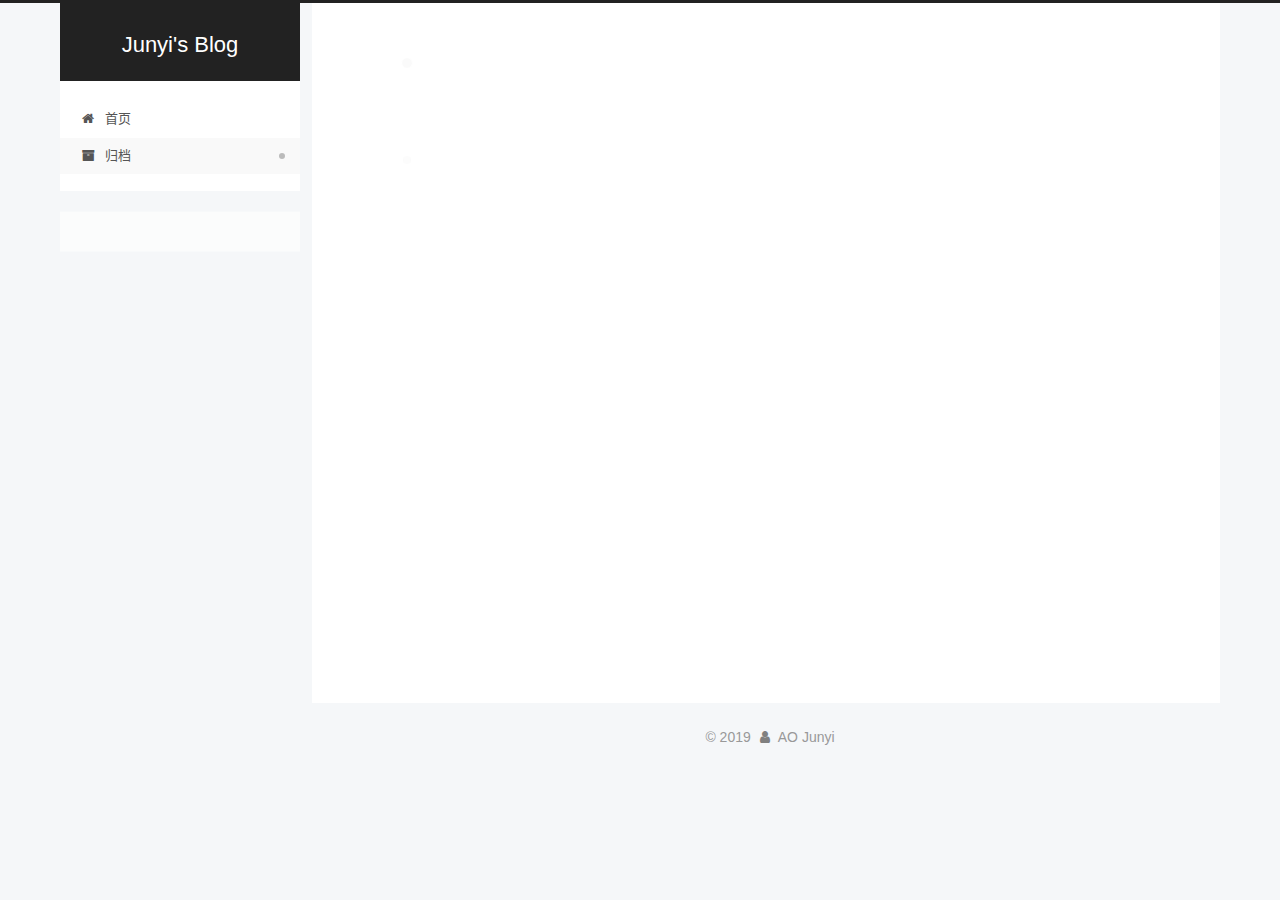
==== commit 3d4ac3d8: "Site updated: 2019-09-15 20:51:37" ====
--- a/archives/index.html
+++ b/archives/index.html
@@ -232,15 +232,15 @@
 
       <h2 class="post-title">
         
-          <a class="post-title-link" href="/2019/09/15/hello-world/" itemprop="url">
-            <span itemprop="name">Hello World</span>
+          <a class="post-title-link" href="/2019/09/15/Neural-Machine-Translation-of-Rare-Words-with-Subword-Units/" itemprop="url">
+            <span itemprop="name">Neural Machine Translation of Rare Words with Subword Units</span>
           </a>
         
       </h2>
 
       <div class="post-meta">
         <time class="post-time" itemprop="dateCreated"
-              datetime="2019-09-15T16:58:39+08:00"
+              datetime="2019-09-15T20:18:12+08:00"
               content="2019-09-15">
           09-15
         </time>
@@ -311,6 +311,15 @@
         </a>
       </div>
     
+      
+      
+      <div class="site-state-item site-state-tags">
+        
+        <span class="site-state-item-count">2</span>
+        <span class="site-state-item-name">标签</span>
+        
+      </div>
+    
   </nav>
   <div class="links-of-author motion-element">
       <span class="links-of-author-item">
--- a/css/main.css
+++ b/css/main.css
@@ -1671,7 +1671,7 @@
 }
 .links-of-author a::before,
 .links-of-author span.exturl::before {
-  background: #6efb9c;
+  background: #900be4;
   border-radius: 50%;
   content: ' ';
   display: inline-block;
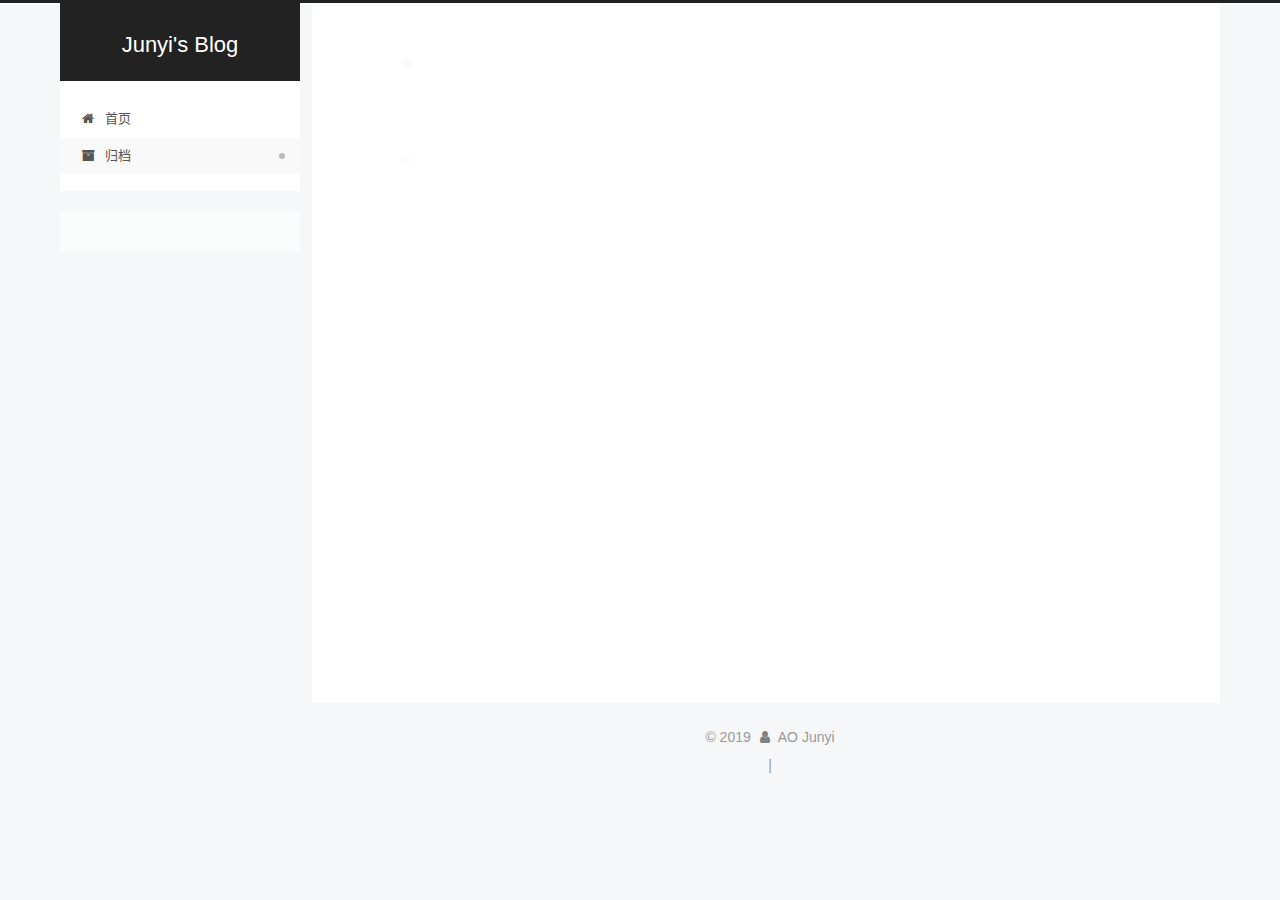
==== commit de618729: "Site updated: 2019-09-15 21:05:33" ====
--- a/archives/index.html
+++ b/archives/index.html
@@ -375,6 +375,29 @@
 -->
 
         
+<div class="busuanzi-count">
+  <script async src="https://busuanzi.ibruce.info/busuanzi/2.3/busuanzi.pure.mini.js"></script>
+    <span class="post-meta-item" id="busuanzi_container_site_uv" style="display: none;">
+      <span class="post-meta-item-icon">
+        <i class="fa fa-user"></i>
+      </span>
+      <span class="site-uv" title="总访客量">
+        <span id="busuanzi_value_site_uv"></span>
+      </span>
+    </span>
+  
+    <span class="post-meta-divider">|</span>
+  
+    <span class="post-meta-item" id="busuanzi_container_site_pv" style="display: none;">
+      <span class="post-meta-item-icon">
+        <i class="fa fa-eye"></i>
+      </span>
+      <span class="site-pv" title="总访问量">
+        <span id="busuanzi_value_site_pv"></span>
+      </span>
+    </span>
+  
+</div>
 
 
 
--- a/css/main.css
+++ b/css/main.css
@@ -1671,7 +1671,7 @@
 }
 .links-of-author a::before,
 .links-of-author span.exturl::before {
-  background: #900be4;
+  background: #b8fff5;
   border-radius: 50%;
   content: ' ';
   display: inline-block;
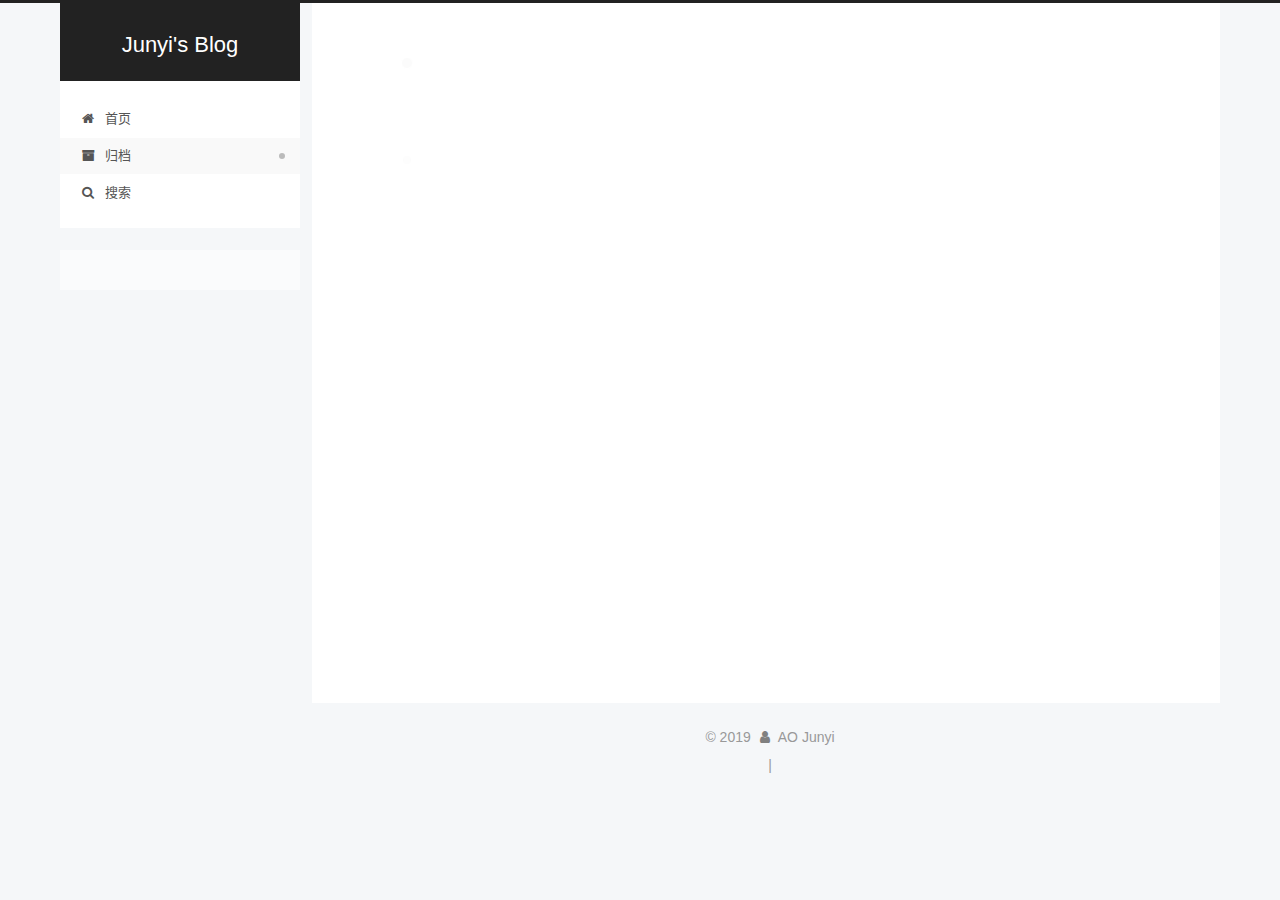
==== commit 1cd315d8: "Site updated: 2019-09-15 23:24:43" ====
--- a/archives/index.html
+++ b/archives/index.html
@@ -43,8 +43,8 @@
       hits: {"per_page":10},
       labels: {"input_placeholder":"Search for Posts","hits_empty":"We didn't find any results for the search: ${query}","hits_stats":"${hits} results found in ${time} ms"}
     },
-    localsearch: {"enable":false,"trigger":"auto","top_n_per_article":1,"unescape":false,"preload":false},
-    path: '',
+    localsearch: {"enable":true,"trigger":"auto","top_n_per_article":1,"unescape":false,"preload":false},
+    path: 'search.json',
     motion: {"enable":true,"async":false,"transition":{"post_block":"fadeIn","post_header":"slideDownIn","post_body":"slideDownIn","coll_header":"slideLeftIn","sidebar":"slideUpIn"}},
     translation: {
       copy_button: '复制',
@@ -167,9 +167,36 @@
     <a href="/archives/" rel="section"><i class="menu-item-icon fa fa-fw fa-archive"></i> <br>归档</a>
 
   </li>
+      <li class="menu-item menu-item-search">
+        <a href="javascript:;" class="popup-trigger">
+        
+          <i class="menu-item-icon fa fa-search fa-fw"></i> <br>搜索</a>
+      </li>
+    
   </ul>
 
 </nav>
+  <div class="site-search">
+    <div class="popup search-popup">
+    <div class="search-header">
+  <span class="search-icon">
+    <i class="fa fa-search"></i>
+  </span>
+  <div class="search-input-container">
+    <input autocomplete="off" autocorrect="off" autocapitalize="none"
+           placeholder="搜索..." spellcheck="false"
+           type="text" id="search-input">
+  </div>
+  <span class="popup-btn-close">
+    <i class="fa fa-times-circle"></i>
+  </span>
+</div>
+<div id="search-result"></div>
+
+</div>
+<div class="search-pop-overlay"></div>
+
+  </div>
 </div>
     </header>
 
@@ -436,6 +463,8 @@
 
 
 
+  <script src="/js/local-search.js?v=7.4.0"></script>
+
 
 
 
--- a/css/main.css
+++ b/css/main.css
@@ -1671,7 +1671,7 @@
 }
 .links-of-author a::before,
 .links-of-author span.exturl::before {
-  background: #b8fff5;
+  background: #467538;
   border-radius: 50%;
   content: ' ';
   display: inline-block;
@@ -1984,6 +1984,117 @@
   50%, 70% {
     transform: scale(1.1);
   }
+}
+.search-pop-overlay {
+  background-color: rgba(0,0,0,0.3);
+  display: none;
+  height: 100%;
+  left: 0;
+  overflow: hidden;
+  position: fixed;
+  top: 0;
+  width: 100%;
+  z-index: 2080;
+}
+.search-popup {
+  background: #fff;
+  border-radius: 5px;
+  color: #333;
+  display: none;
+  height: 80%;
+  left: 50%;
+  margin-left: -350px;
+  padding: 0;
+  position: fixed;
+  top: 10%;
+  width: 700px;
+  z-index: 9999;
+}
+@media (max-width: 767px) {
+  .search-popup {
+    border-radius: 0;
+    height: 100%;
+    left: 0;
+    margin: 0;
+    padding: 0;
+    top: 0;
+    width: 100%;
+  }
+}
+.search-popup .search-icon,
+.search-popup .popup-btn-close {
+  color: #999;
+  display: inline-block;
+  font-size: 18px;
+  height: 36px;
+  padding-left: 10px;
+  padding-right: 10px;
+  width: 18px;
+}
+.search-popup .popup-btn-close {
+  border-left: 1px solid #eee;
+  cursor: pointer;
+  float: right;
+}
+.search-popup .popup-btn-close:hover .fa {
+  color: #222;
+}
+.search-popup .search-header {
+  background: #f5f5f5;
+  border-top-left-radius: 5px;
+  border-top-right-radius: 5px;
+  padding: 5px;
+}
+.search-loading-icon {
+  margin: 20% auto 0 auto;
+  text-align: center;
+}
+.search-popup ul.search-result-list {
+  margin: 0 5px;
+  padding: 0;
+}
+.search-popup p.search-result {
+  border-bottom: 1px dashed #ccc;
+  padding: 5px 0;
+}
+.search-popup a.search-result-title {
+  font-weight: bold;
+}
+.search-popup .search-keyword {
+  border-bottom: 1px dashed #f00;
+  color: #f00;
+  font-weight: bold;
+}
+.search-popup #search-result {
+  height: calc(100% - 55px);
+  overflow: auto;
+  padding: 5px 25px;
+  position: relative;
+}
+.search-popup .search-input-container {
+  display: inline-block;
+  height: 36px;
+  line-height: 36px;
+  padding: 0 5px;
+  position: absolute;
+  width: calc(100% - 90px);
+}
+.search-popup .search-input-container input {
+  background: transparent;
+  border: 0;
+  display: block;
+  height: 20px;
+  outline: none;
+  padding: 8px 0;
+  vertical-align: middle;
+  width: 100%;
+}
+.search-popup #no-result {
+  color: #ccc;
+  left: 50%;
+  position: absolute;
+  top: 50%;
+  transform: translate(-50%, -50%);
 }
 .category-all-page .category-all-title {
   text-align: center;
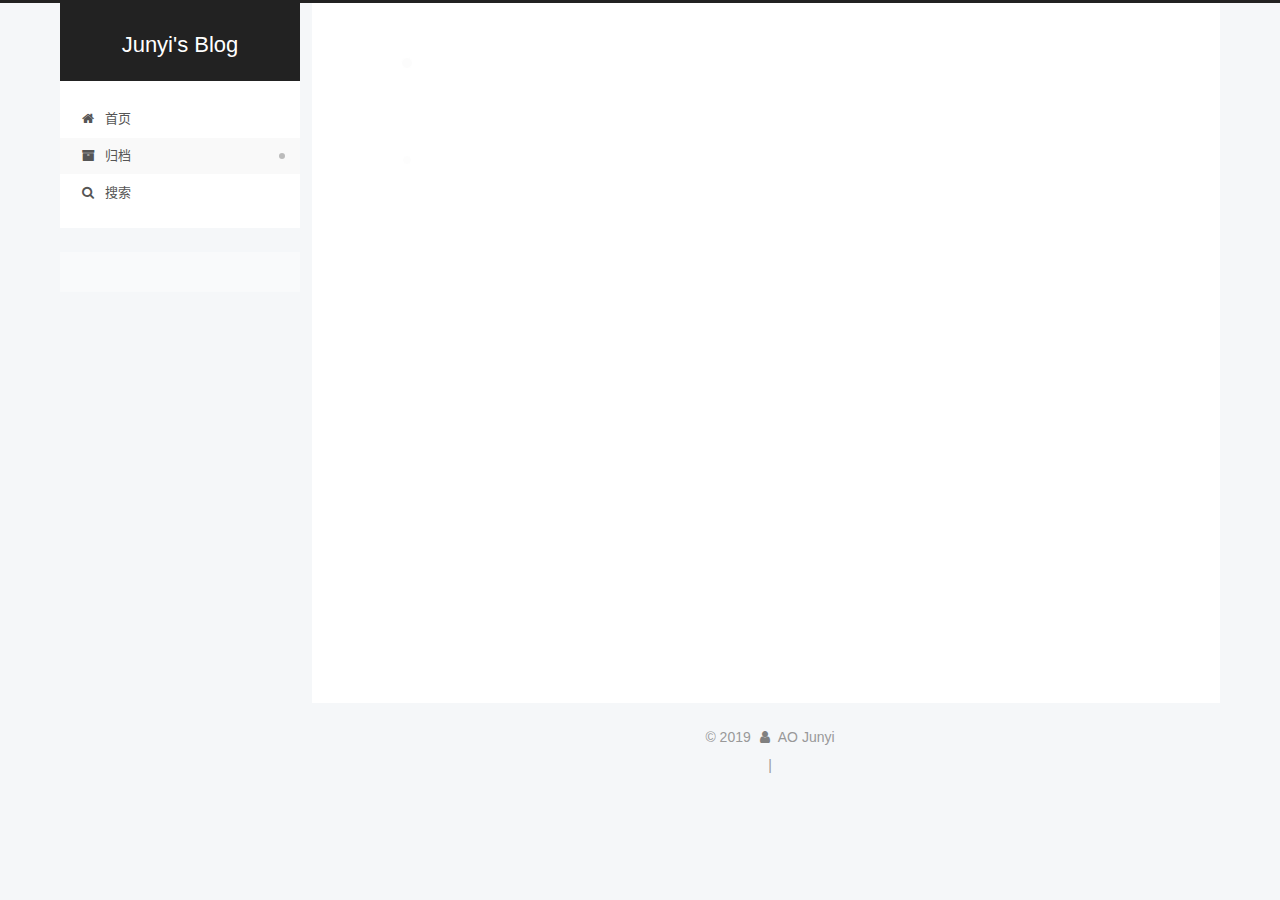
==== commit bf0deeec: "Site updated: 2019-09-15 23:33:58" ====
--- a/archives/index.html
+++ b/archives/index.html
@@ -44,7 +44,7 @@
       labels: {"input_placeholder":"Search for Posts","hits_empty":"We didn't find any results for the search: ${query}","hits_stats":"${hits} results found in ${time} ms"}
     },
     localsearch: {"enable":true,"trigger":"auto","top_n_per_article":1,"unescape":false,"preload":false},
-    path: 'search.json',
+    path: 'search.xml',
     motion: {"enable":true,"async":false,"transition":{"post_block":"fadeIn","post_header":"slideDownIn","post_body":"slideDownIn","coll_header":"slideLeftIn","sidebar":"slideUpIn"}},
     translation: {
       copy_button: '复制',
--- a/css/main.css
+++ b/css/main.css
@@ -1671,7 +1671,7 @@
 }
 .links-of-author a::before,
 .links-of-author span.exturl::before {
-  background: #467538;
+  background: #7757f5;
   border-radius: 50%;
   content: ' ';
   display: inline-block;
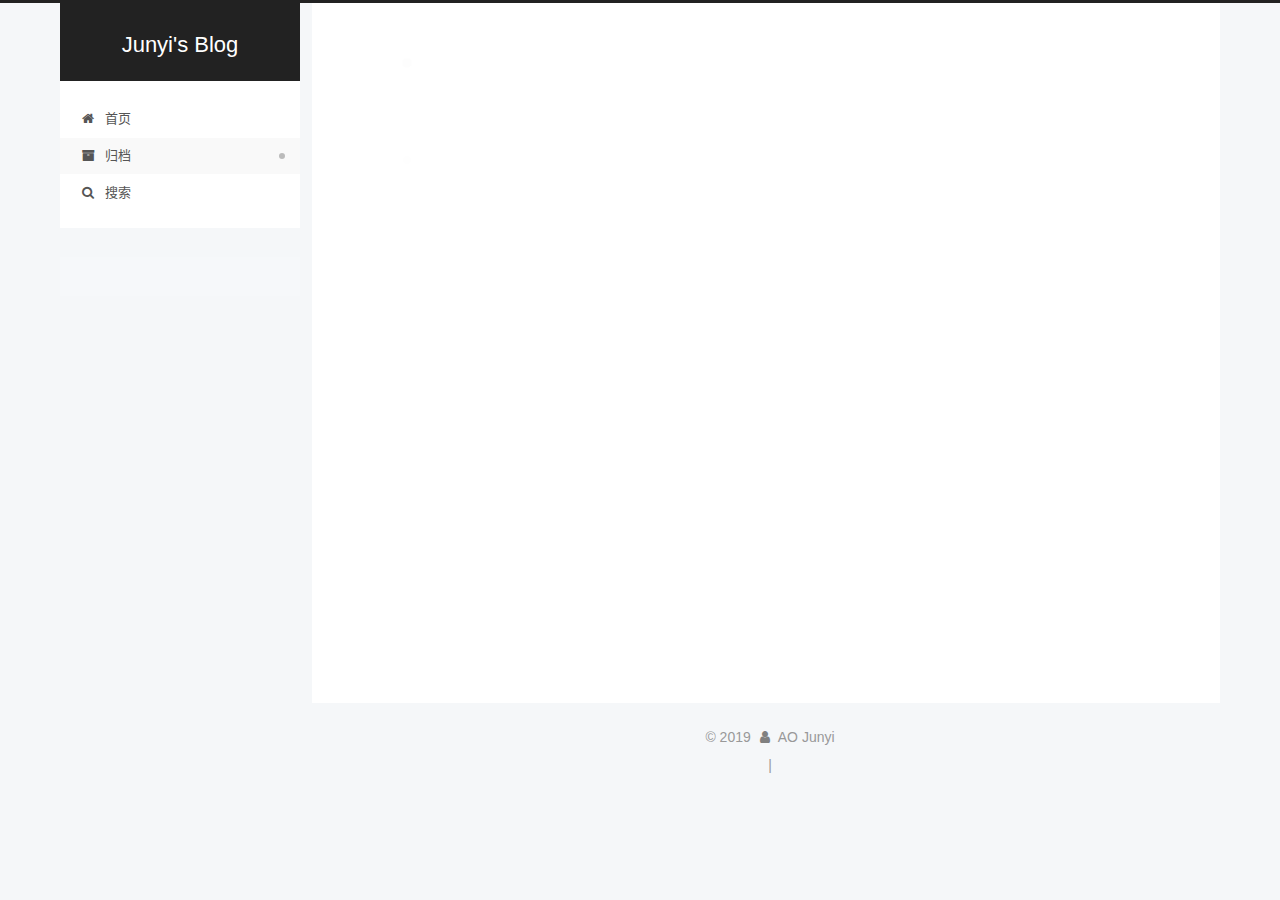
==== commit 33f526b8: "Site updated: 2019-09-16 09:47:27" ====
--- a/archives/index.html
+++ b/archives/index.html
@@ -58,14 +58,14 @@
   <meta name="description" content="Focusing">
 <meta property="og:type" content="website">
 <meta property="og:title" content="Junyi&#39;s Blog">
-<meta property="og:url" content="http://yoursite.com/archives/index.html">
+<meta property="og:url" content="http://ajyy.github.io/archives/index.html">
 <meta property="og:site_name" content="Junyi&#39;s Blog">
 <meta property="og:description" content="Focusing">
 <meta property="og:locale" content="zh-CN">
 <meta name="twitter:card" content="summary">
 <meta name="twitter:title" content="Junyi&#39;s Blog">
 <meta name="twitter:description" content="Focusing">
-  <link rel="canonical" href="http://yoursite.com/archives/">
+  <link rel="canonical" href="http://ajyy.github.io/archives/">
 
 
 <script id="page-configurations">
--- a/css/main.css
+++ b/css/main.css
@@ -1671,7 +1671,7 @@
 }
 .links-of-author a::before,
 .links-of-author span.exturl::before {
-  background: #7757f5;
+  background: #7f0e0a;
   border-radius: 50%;
   content: ' ';
   display: inline-block;
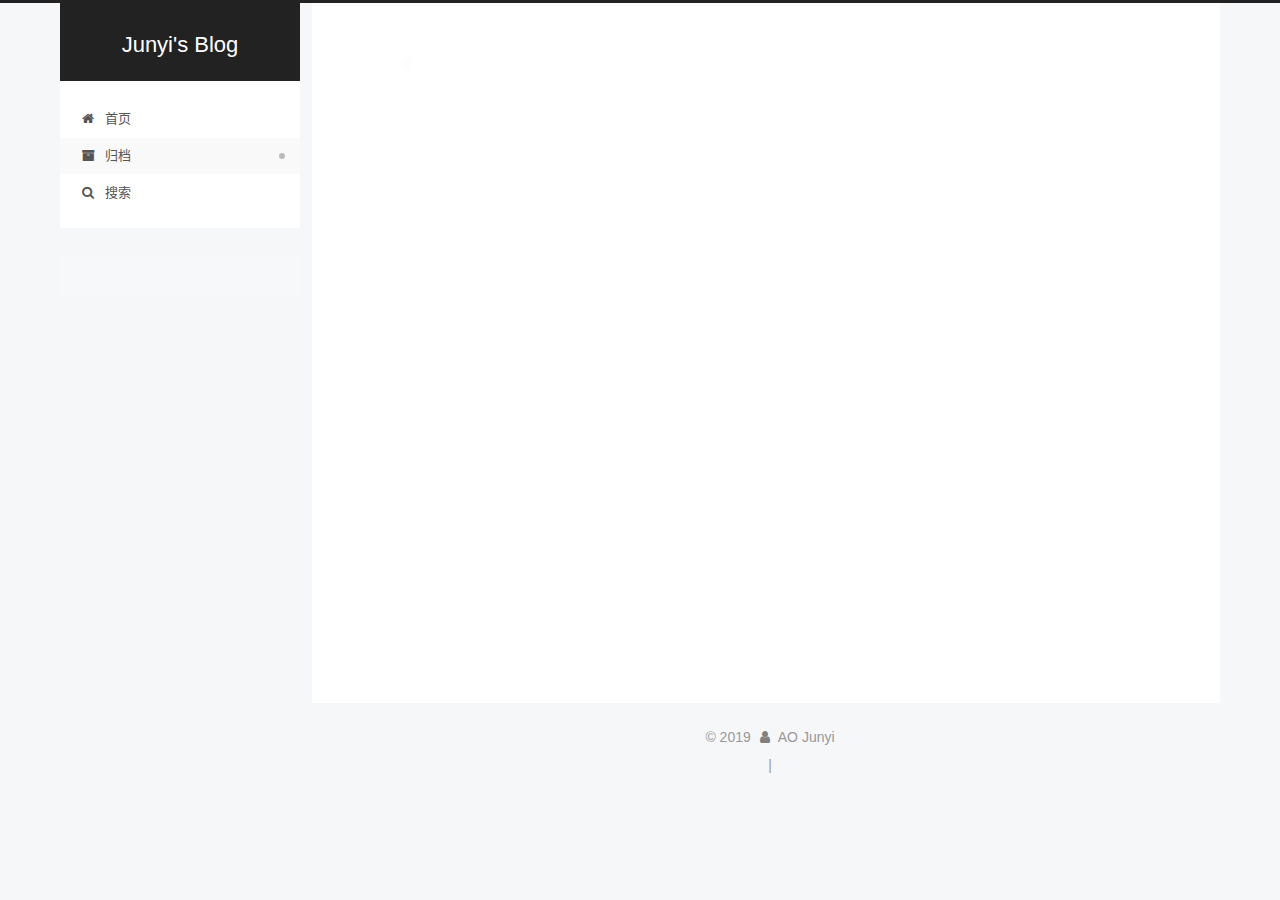
==== commit bcffec26: "Site updated: 2019-09-16 23:39:10" ====
--- a/archives/index.html
+++ b/archives/index.html
@@ -238,7 +238,7 @@
         
           
         
-        <span class="collection-header">嗯..! 目前共计 1 篇日志。 继续努力。</span>
+        <span class="collection-header">嗯..! 目前共计 2 篇日志。 继续努力。</span>
       </div>
       
 
@@ -252,6 +252,35 @@
     <div class="collection-year">
       <h1 class="collection-header">2019</h1>
     </div>
+  
+
+  <article itemscope itemtype="http://schema.org/Article">
+    <header class="post-header">
+
+      <h2 class="post-title">
+        
+          <a class="post-title-link" href="/2019/09/16/Semi-Supervised-End-to-End-Speech-Recognition/" itemprop="url">
+            <span itemprop="name">Semi-Supervised End-to-End Speech Recognition</span>
+          </a>
+        
+      </h2>
+
+      <div class="post-meta">
+        <time class="post-time" itemprop="dateCreated"
+              datetime="2019-09-16T23:30:02+08:00"
+              content="2019-09-16">
+          09-16
+        </time>
+      </div>
+
+    </header>
+  </article>
+
+
+
+  
+  
+
   
 
   <article itemscope itemtype="http://schema.org/Article">
@@ -333,7 +362,7 @@
         
           <a href="/archives/">
         
-          <span class="site-state-item-count">1</span>
+          <span class="site-state-item-count">2</span>
           <span class="site-state-item-name">日志</span>
         </a>
       </div>
@@ -342,7 +371,7 @@
       
       <div class="site-state-item site-state-tags">
         
-        <span class="site-state-item-count">2</span>
+        <span class="site-state-item-count">5</span>
         <span class="site-state-item-name">标签</span>
         
       </div>
--- a/css/main.css
+++ b/css/main.css
@@ -1671,7 +1671,7 @@
 }
 .links-of-author a::before,
 .links-of-author span.exturl::before {
-  background: #7f0e0a;
+  background: #55ff3d;
   border-radius: 50%;
   content: ' ';
   display: inline-block;
